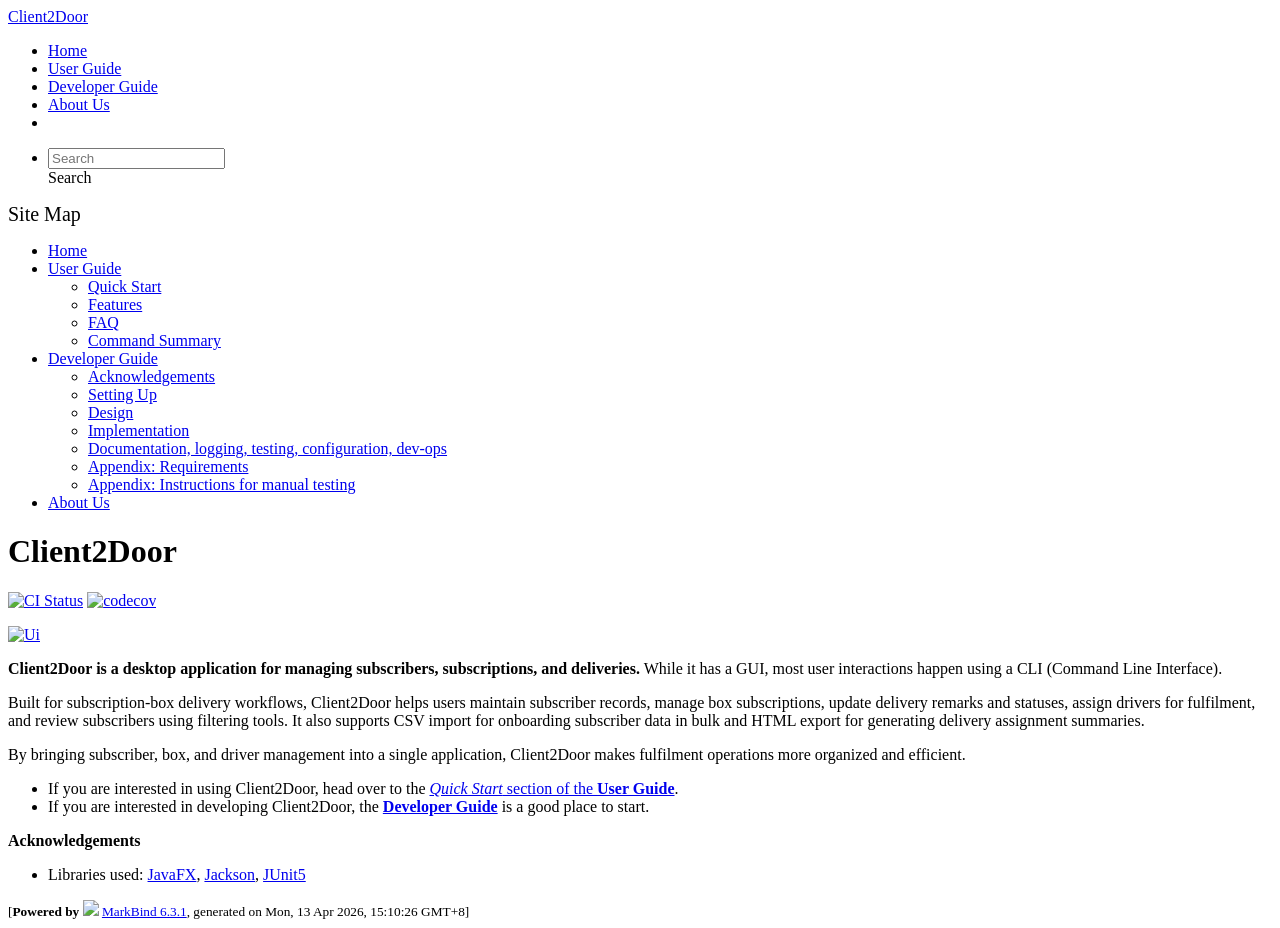
==== index.html @ 582c95d2 "deploy: 810fdbcc777ec670d026470326804c345795d5e5" ====
<!DOCTYPE html>
<html>
<head>
    <meta charset="utf-8">
    <meta http-equiv="X-UA-Compatible" content="IE=edge">
    <meta name="generator" content="MarkBind 6.3.1">
    <meta name="viewport" content="width=device-width, initial-scale=1"><title>Client2Door - AddressBook Level-3</title> <link rel="stylesheet" href="/tp/markbind/css/bootstrap.min.css"> <link rel="stylesheet" href="/tp/markbind/fontawesome/css/all.min.css"> <link rel="stylesheet" href="/tp/markbind/glyphicons/css/bootstrap-glyphicons.min.css"><link rel="stylesheet" href="/tp/markbind/css/codeblock-light.min.css"><link rel="stylesheet" href="/tp/markbind/css/markbind.min.css"><link rel="stylesheet" href="/tp/plugins/markbind-plugin-anchors/markbind-plugin-anchors.css"><link rel="stylesheet" href="/tp/plugins/markbind-plugin-tree/markbind-plugin-tree.css">
    
  <link rel="stylesheet" href="/tp/stylesheets/main.css">
<link rel="icon" href="/tp/images/SeEduLogo.png"></head>
<script>
  const baseUrl = '/tp'
</script>
<body  data-code-theme="light">
<div id="app"><!--[--><header sticky><div data-v-26aac3dc><nav class="navbar navbar-expand-md d-print-none navbar-dark bg-dark" data-v-26aac3dc><div class="container-fluid" data-v-26aac3dc><div class="navbar-left" data-v-26aac3dc><!--[--><a href="/tp/index.html" title="Home" class="navbar-brand">Client2Door</a><!--]--></div><div class="navbar-default" data-v-26aac3dc><ul class="navbar-nav me-auto mt-2 mt-lg-0" data-v-26aac3dc><!--[--> <li><a href="/tp/index.html" class="nav-link">Home</a></li> <li><a href="/tp/UserGuide.html" class="nav-link">User Guide</a></li> <li><a href="/tp/DeveloperGuide.html" class="nav-link">Developer Guide</a></li> <li><a href="/tp/AboutUs.html" class="nav-link">About Us</a></li> <li><a href="https://github.com/se-edu/addressbook-level3" target="_blank" class="nav-link"><span><span aria-hidden="true" class="fab fa-github"></span></span></a></li> <!--]--></ul></div><ul class="navbar-nav navbar-right" data-v-26aac3dc><!--[--><li><form class="navbar-form"><div style="position:relative;" class="dropdown" data-v-00e26d0a><!--[--><input value="" data-bs-toggle="dropdown" type="text" class="form-control" placeholder="Search" autocomplete="off" data-v-00e26d0a><div class="form-control placeholder-div-hidden" data-v-00e26d0a>Search</div><!--]--><ul class="dropdown-menu search-dropdown-menu dropdown-menu-hidden dropdown-menu-end" data-v-00e26d0a><!--[--><!--]--></ul></div></form></li><!--]--></ul></div></nav><div style="display:none;" class="lower-navbar-container" data-v-26aac3dc><!--[--><!----><!----><!--]--></div></div></header> <div id="flex-body"><nav id="site-nav" data-v-6b1b63d2><!--[--><div class="site-nav-top"><div class="fw-bold mb-2" style="font-size:1.25rem;">Site Map</div></div> <div class="nav-component slim-scroll"><div class="site-nav-root"><!--[--><ul class="site-nav-list site-nav-list-root" data-v-6b1b63d2><!--[--><li><div class="site-nav-default-list-item site-nav-list-item-0" onclick="handleSiteNavClick(this)"><a href="/tp/index.html">Home</a></div></li> <li><div class="site-nav-default-list-item site-nav-list-item-0" onclick="handleSiteNavClick(this)"><a href="/tp/UserGuide.html">User Guide</a> <div class="site-nav-dropdown-btn-container"><i class="site-nav-dropdown-btn-icon site-nav-rotate-icon" onclick="handleSiteNavClick(this.parentNode.parentNode, false); event.stopPropagation();"><span class="glyphicon glyphicon-menu-down" aria-hidden="true"></span></i></div></div><ul class="site-nav-dropdown-container site-nav-dropdown-container-open site-nav-list"><li><div class="site-nav-default-list-item site-nav-list-item-1" onclick="handleSiteNavClick(this)"><a href="/tp/UserGuide.html#quick-start">Quick Start</a></div></li> <li><div class="site-nav-default-list-item site-nav-list-item-1" onclick="handleSiteNavClick(this)"><a href="/tp/UserGuide.html#features">Features</a></div></li> <li><div class="site-nav-default-list-item site-nav-list-item-1" onclick="handleSiteNavClick(this)"><a href="/tp/UserGuide.html#faq">FAQ</a></div></li> <li><div class="site-nav-default-list-item site-nav-list-item-1" onclick="handleSiteNavClick(this)"><a href="/tp/UserGuide.html#faq">Command Summary</a></div></li></ul></li> <li><div class="site-nav-default-list-item site-nav-list-item-0" onclick="handleSiteNavClick(this)"><a href="/tp/DeveloperGuide.html">Developer Guide</a> <div class="site-nav-dropdown-btn-container"><i class="site-nav-dropdown-btn-icon site-nav-rotate-icon" onclick="handleSiteNavClick(this.parentNode.parentNode, false); event.stopPropagation();"><span class="glyphicon glyphicon-menu-down" aria-hidden="true"></span></i></div></div><ul class="site-nav-dropdown-container site-nav-dropdown-container-open site-nav-list"><li><div class="site-nav-default-list-item site-nav-list-item-1" onclick="handleSiteNavClick(this)"><a href="/tp/DeveloperGuide.html#acknowledgements">Acknowledgements</a></div></li> <li><div class="site-nav-default-list-item site-nav-list-item-1" onclick="handleSiteNavClick(this)"><a href="/tp/DeveloperGuide.html#setting-up-getting-started">Setting Up</a></div></li> <li><div class="site-nav-default-list-item site-nav-list-item-1" onclick="handleSiteNavClick(this)"><a href="/tp/DeveloperGuide.html#design">Design</a></div></li> <li><div class="site-nav-default-list-item site-nav-list-item-1" onclick="handleSiteNavClick(this)"><a href="/tp/DeveloperGuide.html#implementation">Implementation</a></div></li> <li><div class="site-nav-default-list-item site-nav-list-item-1" onclick="handleSiteNavClick(this)"><a href="/tp/DeveloperGuide.html#documentation-logging-testing-configuration-dev-ops">Documentation, logging, testing, configuration, dev-ops</a></div></li> <li><div class="site-nav-default-list-item site-nav-list-item-1" onclick="handleSiteNavClick(this)"><a href="/tp/DeveloperGuide.html#appendix-requirements">Appendix: Requirements</a></div></li> <li><div class="site-nav-default-list-item site-nav-list-item-1" onclick="handleSiteNavClick(this)"><a href="/tp/DeveloperGuide.html#appendix-instructions-for-manual-testing">Appendix: Instructions for manual testing</a></div></li></ul></li> <li><div class="site-nav-default-list-item site-nav-list-item-0" onclick="handleSiteNavClick(this)"><a href="/tp/AboutUs.html">About Us</a></div></li><!--]--><!--v-if--></ul><!--]--></div></div><!--]--><!--v-if--></nav> <div id="content-wrapper"><h1 id="client2door">Client2Door<a class="fa fa-anchor" href="#client2door" onclick="event.stopPropagation()"></a></h1> <p><a href="https://github.com/se-edu/addressbook-level3/actions"><img src="https://github.com/se-edu/addressbook-level3/workflows/Java%20CI/badge.svg" alt="CI Status" class="img-fluid"></a> <a href="https://codecov.io/gh/se-edu/addressbook-level3"><img src="https://codecov.io/gh/se-edu/addressbook-level3/branch/master/graph/badge.svg" alt="codecov" class="img-fluid"></a></p> <p><a href="/tp/images/Ui.png" target="_self"><img src="/tp/images/Ui.png" alt="Ui" class="img-fluid"></a></p> <p><strong>Client2Door is a desktop application for managing subscribers, subscriptions, and deliveries.</strong> While it has a GUI, most user interactions happen using a CLI (Command Line Interface).</p> <p>Built for subscription-box delivery workflows, Client2Door helps users maintain subscriber records, manage box subscriptions, update delivery remarks and statuses, assign drivers for fulfilment, and review subscribers using filtering tools. It also supports CSV import for onboarding subscriber data in bulk and HTML export for generating delivery assignment summaries.</p> <p>By bringing subscriber, box, and driver management into a single application, Client2Door makes fulfilment operations more organized and efficient.</p> <ul><li>If you are interested in using Client2Door, head over to the <a href="/tp/UserGuide.html#quick-start"><em>Quick Start</em> section of the <strong>User Guide</strong></a>.</li> <li>If you are interested in developing Client2Door, the <a href="/tp/DeveloperGuide.html"><strong>Developer Guide</strong></a> is a good place to start.</li></ul> <p><strong>Acknowledgements</strong></p> <ul><li>Libraries used: <a href="https://openjfx.io/">JavaFX</a>, <a href="https://github.com/FasterXML/jackson">Jackson</a>, <a href="https://github.com/junit-team/junit5">JUnit5</a></li></ul></div> <nav id="page-nav" data-v-6b1b63d2><!--[--><div class="nav-component slim-scroll"></div><!--]--><!--v-if--></nav> <div class="scroll-top-button fa-lg d-print-none" style="display:none;bottom:2%;right:2%;position:fixed;" aria-hidden="true"><!--[--><i class="fas fa-arrow-circle-up"></i><!--]--></div></div> <footer><div class="text-center"><small>[<span><strong>Powered by</strong></span> <img src="https://markbind.org/favicon.ico" width="30"> <a href="https://markbind.org/">MarkBind 6.3.1</a>, generated on Mon, 13 Apr 2026, 15:10:26 GMT+8]</small></div></footer><!--]--></div>
</body><script src="/tp/markbind/js/bootstrap-utility.min.js"></script>
<script src="/tp/markbind/js/polyfill.min.js"></script>
<script src="/tp/markbind/js/vue.global.prod.min.js"></script>
<script src="/tp/markbind/js/markbind.min.js"></script>
<script src="index.page-vue-render.js"></script>
<script>
  MarkBind.setupWithSearch()
</script>
</html>
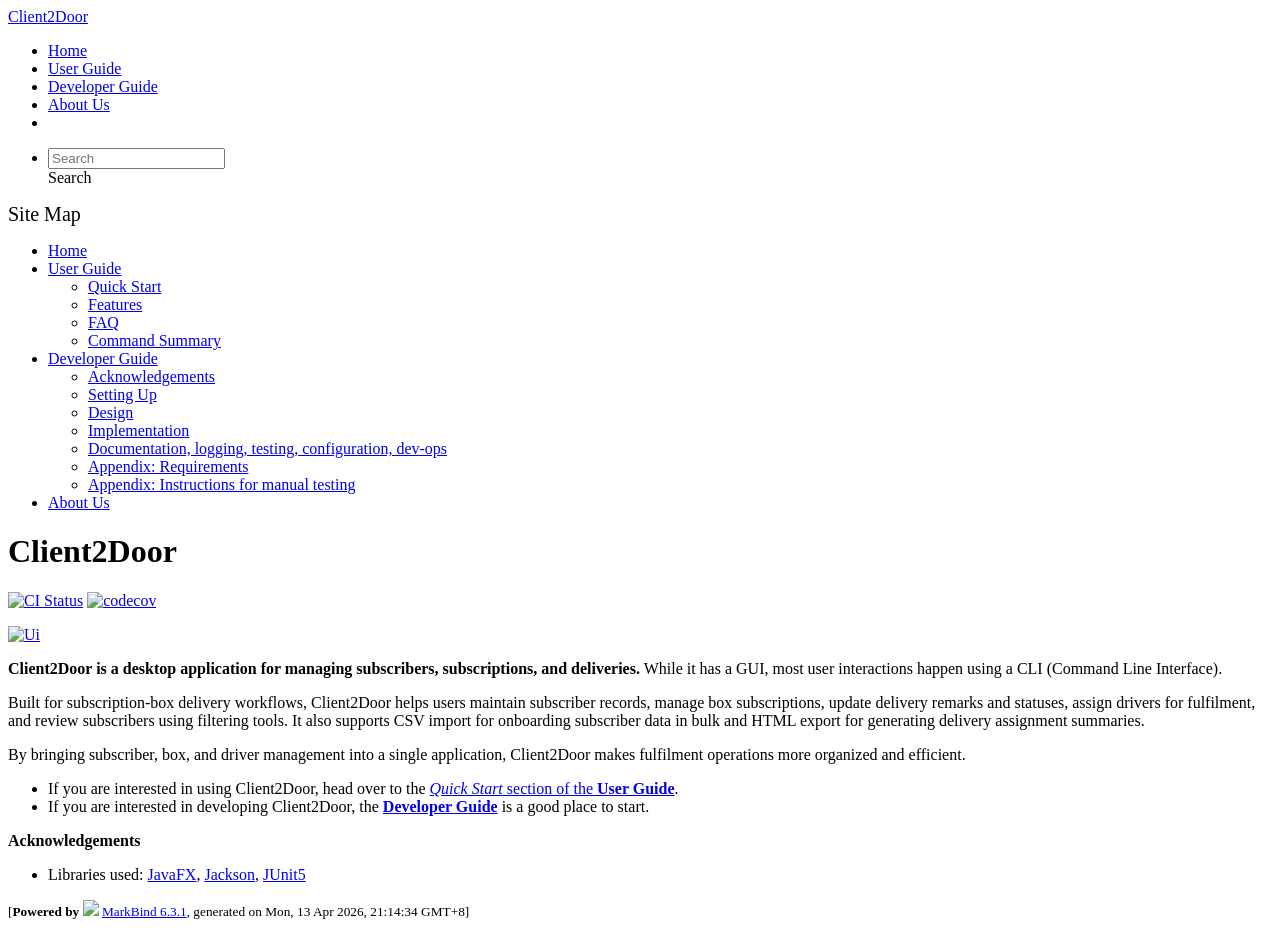
==== commit 8c5e6771: "deploy: 6a97f0bcaf64fbfe7a187384baaa2f160c6c406f" ====
--- a/index.html
+++ b/index.html
@@ -12,7 +12,7 @@
   const baseUrl = '/tp'
 </script>
 <body  data-code-theme="light">
-<div id="app"><!--[--><header sticky><div data-v-26aac3dc><nav class="navbar navbar-expand-md d-print-none navbar-dark bg-dark" data-v-26aac3dc><div class="container-fluid" data-v-26aac3dc><div class="navbar-left" data-v-26aac3dc><!--[--><a href="/tp/index.html" title="Home" class="navbar-brand">Client2Door</a><!--]--></div><div class="navbar-default" data-v-26aac3dc><ul class="navbar-nav me-auto mt-2 mt-lg-0" data-v-26aac3dc><!--[--> <li><a href="/tp/index.html" class="nav-link">Home</a></li> <li><a href="/tp/UserGuide.html" class="nav-link">User Guide</a></li> <li><a href="/tp/DeveloperGuide.html" class="nav-link">Developer Guide</a></li> <li><a href="/tp/AboutUs.html" class="nav-link">About Us</a></li> <li><a href="https://github.com/se-edu/addressbook-level3" target="_blank" class="nav-link"><span><span aria-hidden="true" class="fab fa-github"></span></span></a></li> <!--]--></ul></div><ul class="navbar-nav navbar-right" data-v-26aac3dc><!--[--><li><form class="navbar-form"><div style="position:relative;" class="dropdown" data-v-00e26d0a><!--[--><input value="" data-bs-toggle="dropdown" type="text" class="form-control" placeholder="Search" autocomplete="off" data-v-00e26d0a><div class="form-control placeholder-div-hidden" data-v-00e26d0a>Search</div><!--]--><ul class="dropdown-menu search-dropdown-menu dropdown-menu-hidden dropdown-menu-end" data-v-00e26d0a><!--[--><!--]--></ul></div></form></li><!--]--></ul></div></nav><div style="display:none;" class="lower-navbar-container" data-v-26aac3dc><!--[--><!----><!----><!--]--></div></div></header> <div id="flex-body"><nav id="site-nav" data-v-6b1b63d2><!--[--><div class="site-nav-top"><div class="fw-bold mb-2" style="font-size:1.25rem;">Site Map</div></div> <div class="nav-component slim-scroll"><div class="site-nav-root"><!--[--><ul class="site-nav-list site-nav-list-root" data-v-6b1b63d2><!--[--><li><div class="site-nav-default-list-item site-nav-list-item-0" onclick="handleSiteNavClick(this)"><a href="/tp/index.html">Home</a></div></li> <li><div class="site-nav-default-list-item site-nav-list-item-0" onclick="handleSiteNavClick(this)"><a href="/tp/UserGuide.html">User Guide</a> <div class="site-nav-dropdown-btn-container"><i class="site-nav-dropdown-btn-icon site-nav-rotate-icon" onclick="handleSiteNavClick(this.parentNode.parentNode, false); event.stopPropagation();"><span class="glyphicon glyphicon-menu-down" aria-hidden="true"></span></i></div></div><ul class="site-nav-dropdown-container site-nav-dropdown-container-open site-nav-list"><li><div class="site-nav-default-list-item site-nav-list-item-1" onclick="handleSiteNavClick(this)"><a href="/tp/UserGuide.html#quick-start">Quick Start</a></div></li> <li><div class="site-nav-default-list-item site-nav-list-item-1" onclick="handleSiteNavClick(this)"><a href="/tp/UserGuide.html#features">Features</a></div></li> <li><div class="site-nav-default-list-item site-nav-list-item-1" onclick="handleSiteNavClick(this)"><a href="/tp/UserGuide.html#faq">FAQ</a></div></li> <li><div class="site-nav-default-list-item site-nav-list-item-1" onclick="handleSiteNavClick(this)"><a href="/tp/UserGuide.html#faq">Command Summary</a></div></li></ul></li> <li><div class="site-nav-default-list-item site-nav-list-item-0" onclick="handleSiteNavClick(this)"><a href="/tp/DeveloperGuide.html">Developer Guide</a> <div class="site-nav-dropdown-btn-container"><i class="site-nav-dropdown-btn-icon site-nav-rotate-icon" onclick="handleSiteNavClick(this.parentNode.parentNode, false); event.stopPropagation();"><span class="glyphicon glyphicon-menu-down" aria-hidden="true"></span></i></div></div><ul class="site-nav-dropdown-container site-nav-dropdown-container-open site-nav-list"><li><div class="site-nav-default-list-item site-nav-list-item-1" onclick="handleSiteNavClick(this)"><a href="/tp/DeveloperGuide.html#acknowledgements">Acknowledgements</a></div></li> <li><div class="site-nav-default-list-item site-nav-list-item-1" onclick="handleSiteNavClick(this)"><a href="/tp/DeveloperGuide.html#setting-up-getting-started">Setting Up</a></div></li> <li><div class="site-nav-default-list-item site-nav-list-item-1" onclick="handleSiteNavClick(this)"><a href="/tp/DeveloperGuide.html#design">Design</a></div></li> <li><div class="site-nav-default-list-item site-nav-list-item-1" onclick="handleSiteNavClick(this)"><a href="/tp/DeveloperGuide.html#implementation">Implementation</a></div></li> <li><div class="site-nav-default-list-item site-nav-list-item-1" onclick="handleSiteNavClick(this)"><a href="/tp/DeveloperGuide.html#documentation-logging-testing-configuration-dev-ops">Documentation, logging, testing, configuration, dev-ops</a></div></li> <li><div class="site-nav-default-list-item site-nav-list-item-1" onclick="handleSiteNavClick(this)"><a href="/tp/DeveloperGuide.html#appendix-requirements">Appendix: Requirements</a></div></li> <li><div class="site-nav-default-list-item site-nav-list-item-1" onclick="handleSiteNavClick(this)"><a href="/tp/DeveloperGuide.html#appendix-instructions-for-manual-testing">Appendix: Instructions for manual testing</a></div></li></ul></li> <li><div class="site-nav-default-list-item site-nav-list-item-0" onclick="handleSiteNavClick(this)"><a href="/tp/AboutUs.html">About Us</a></div></li><!--]--><!--v-if--></ul><!--]--></div></div><!--]--><!--v-if--></nav> <div id="content-wrapper"><h1 id="client2door">Client2Door<a class="fa fa-anchor" href="#client2door" onclick="event.stopPropagation()"></a></h1> <p><a href="https://github.com/se-edu/addressbook-level3/actions"><img src="https://github.com/se-edu/addressbook-level3/workflows/Java%20CI/badge.svg" alt="CI Status" class="img-fluid"></a> <a href="https://codecov.io/gh/se-edu/addressbook-level3"><img src="https://codecov.io/gh/se-edu/addressbook-level3/branch/master/graph/badge.svg" alt="codecov" class="img-fluid"></a></p> <p><a href="/tp/images/Ui.png" target="_self"><img src="/tp/images/Ui.png" alt="Ui" class="img-fluid"></a></p> <p><strong>Client2Door is a desktop application for managing subscribers, subscriptions, and deliveries.</strong> While it has a GUI, most user interactions happen using a CLI (Command Line Interface).</p> <p>Built for subscription-box delivery workflows, Client2Door helps users maintain subscriber records, manage box subscriptions, update delivery remarks and statuses, assign drivers for fulfilment, and review subscribers using filtering tools. It also supports CSV import for onboarding subscriber data in bulk and HTML export for generating delivery assignment summaries.</p> <p>By bringing subscriber, box, and driver management into a single application, Client2Door makes fulfilment operations more organized and efficient.</p> <ul><li>If you are interested in using Client2Door, head over to the <a href="/tp/UserGuide.html#quick-start"><em>Quick Start</em> section of the <strong>User Guide</strong></a>.</li> <li>If you are interested in developing Client2Door, the <a href="/tp/DeveloperGuide.html"><strong>Developer Guide</strong></a> is a good place to start.</li></ul> <p><strong>Acknowledgements</strong></p> <ul><li>Libraries used: <a href="https://openjfx.io/">JavaFX</a>, <a href="https://github.com/FasterXML/jackson">Jackson</a>, <a href="https://github.com/junit-team/junit5">JUnit5</a></li></ul></div> <nav id="page-nav" data-v-6b1b63d2><!--[--><div class="nav-component slim-scroll"></div><!--]--><!--v-if--></nav> <div class="scroll-top-button fa-lg d-print-none" style="display:none;bottom:2%;right:2%;position:fixed;" aria-hidden="true"><!--[--><i class="fas fa-arrow-circle-up"></i><!--]--></div></div> <footer><div class="text-center"><small>[<span><strong>Powered by</strong></span> <img src="https://markbind.org/favicon.ico" width="30"> <a href="https://markbind.org/">MarkBind 6.3.1</a>, generated on Mon, 13 Apr 2026, 15:10:26 GMT+8]</small></div></footer><!--]--></div>
+<div id="app"><!--[--><header sticky><div data-v-26aac3dc><nav class="navbar navbar-expand-md d-print-none navbar-dark bg-dark" data-v-26aac3dc><div class="container-fluid" data-v-26aac3dc><div class="navbar-left" data-v-26aac3dc><!--[--><a href="/tp/index.html" title="Home" class="navbar-brand">Client2Door</a><!--]--></div><div class="navbar-default" data-v-26aac3dc><ul class="navbar-nav me-auto mt-2 mt-lg-0" data-v-26aac3dc><!--[--> <li><a href="/tp/index.html" class="nav-link">Home</a></li> <li><a href="/tp/UserGuide.html" class="nav-link">User Guide</a></li> <li><a href="/tp/DeveloperGuide.html" class="nav-link">Developer Guide</a></li> <li><a href="/tp/AboutUs.html" class="nav-link">About Us</a></li> <li><a href="https://github.com/se-edu/addressbook-level3" target="_blank" class="nav-link"><span><span aria-hidden="true" class="fab fa-github"></span></span></a></li> <!--]--></ul></div><ul class="navbar-nav navbar-right" data-v-26aac3dc><!--[--><li><form class="navbar-form"><div style="position:relative;" class="dropdown" data-v-00e26d0a><!--[--><input value="" data-bs-toggle="dropdown" type="text" class="form-control" placeholder="Search" autocomplete="off" data-v-00e26d0a><div class="form-control placeholder-div-hidden" data-v-00e26d0a>Search</div><!--]--><ul class="dropdown-menu search-dropdown-menu dropdown-menu-hidden dropdown-menu-end" data-v-00e26d0a><!--[--><!--]--></ul></div></form></li><!--]--></ul></div></nav><div style="display:none;" class="lower-navbar-container" data-v-26aac3dc><!--[--><!----><!----><!--]--></div></div></header> <div id="flex-body"><nav id="site-nav" data-v-6b1b63d2><!--[--><div class="site-nav-top"><div class="fw-bold mb-2" style="font-size:1.25rem;">Site Map</div></div> <div class="nav-component slim-scroll"><div class="site-nav-root"><!--[--><ul class="site-nav-list site-nav-list-root" data-v-6b1b63d2><!--[--><li><div class="site-nav-default-list-item site-nav-list-item-0" onclick="handleSiteNavClick(this)"><a href="/tp/index.html">Home</a></div></li> <li><div class="site-nav-default-list-item site-nav-list-item-0" onclick="handleSiteNavClick(this)"><a href="/tp/UserGuide.html">User Guide</a> <div class="site-nav-dropdown-btn-container"><i class="site-nav-dropdown-btn-icon site-nav-rotate-icon" onclick="handleSiteNavClick(this.parentNode.parentNode, false); event.stopPropagation();"><span class="glyphicon glyphicon-menu-down" aria-hidden="true"></span></i></div></div><ul class="site-nav-dropdown-container site-nav-dropdown-container-open site-nav-list"><li><div class="site-nav-default-list-item site-nav-list-item-1" onclick="handleSiteNavClick(this)"><a href="/tp/UserGuide.html#quick-start">Quick Start</a></div></li> <li><div class="site-nav-default-list-item site-nav-list-item-1" onclick="handleSiteNavClick(this)"><a href="/tp/UserGuide.html#features">Features</a></div></li> <li><div class="site-nav-default-list-item site-nav-list-item-1" onclick="handleSiteNavClick(this)"><a href="/tp/UserGuide.html#faq">FAQ</a></div></li> <li><div class="site-nav-default-list-item site-nav-list-item-1" onclick="handleSiteNavClick(this)"><a href="/tp/UserGuide.html#faq">Command Summary</a></div></li></ul></li> <li><div class="site-nav-default-list-item site-nav-list-item-0" onclick="handleSiteNavClick(this)"><a href="/tp/DeveloperGuide.html">Developer Guide</a> <div class="site-nav-dropdown-btn-container"><i class="site-nav-dropdown-btn-icon site-nav-rotate-icon" onclick="handleSiteNavClick(this.parentNode.parentNode, false); event.stopPropagation();"><span class="glyphicon glyphicon-menu-down" aria-hidden="true"></span></i></div></div><ul class="site-nav-dropdown-container site-nav-dropdown-container-open site-nav-list"><li><div class="site-nav-default-list-item site-nav-list-item-1" onclick="handleSiteNavClick(this)"><a href="/tp/DeveloperGuide.html#acknowledgements">Acknowledgements</a></div></li> <li><div class="site-nav-default-list-item site-nav-list-item-1" onclick="handleSiteNavClick(this)"><a href="/tp/DeveloperGuide.html#setting-up-getting-started">Setting Up</a></div></li> <li><div class="site-nav-default-list-item site-nav-list-item-1" onclick="handleSiteNavClick(this)"><a href="/tp/DeveloperGuide.html#design">Design</a></div></li> <li><div class="site-nav-default-list-item site-nav-list-item-1" onclick="handleSiteNavClick(this)"><a href="/tp/DeveloperGuide.html#implementation">Implementation</a></div></li> <li><div class="site-nav-default-list-item site-nav-list-item-1" onclick="handleSiteNavClick(this)"><a href="/tp/DeveloperGuide.html#documentation-logging-testing-configuration-dev-ops">Documentation, logging, testing, configuration, dev-ops</a></div></li> <li><div class="site-nav-default-list-item site-nav-list-item-1" onclick="handleSiteNavClick(this)"><a href="/tp/DeveloperGuide.html#appendix-requirements">Appendix: Requirements</a></div></li> <li><div class="site-nav-default-list-item site-nav-list-item-1" onclick="handleSiteNavClick(this)"><a href="/tp/DeveloperGuide.html#appendix-instructions-for-manual-testing">Appendix: Instructions for manual testing</a></div></li></ul></li> <li><div class="site-nav-default-list-item site-nav-list-item-0" onclick="handleSiteNavClick(this)"><a href="/tp/AboutUs.html">About Us</a></div></li><!--]--><!--v-if--></ul><!--]--></div></div><!--]--><!--v-if--></nav> <div id="content-wrapper"><h1 id="client2door">Client2Door<a class="fa fa-anchor" href="#client2door" onclick="event.stopPropagation()"></a></h1> <p><a href="https://github.com/se-edu/addressbook-level3/actions"><img src="https://github.com/se-edu/addressbook-level3/workflows/Java%20CI/badge.svg" alt="CI Status" class="img-fluid"></a> <a href="https://codecov.io/gh/se-edu/addressbook-level3"><img src="https://codecov.io/gh/se-edu/addressbook-level3/branch/master/graph/badge.svg" alt="codecov" class="img-fluid"></a></p> <p><a href="/tp/images/Ui.png" target="_self"><img src="/tp/images/Ui.png" alt="Ui" class="img-fluid"></a></p> <p><strong>Client2Door is a desktop application for managing subscribers, subscriptions, and deliveries.</strong> While it has a GUI, most user interactions happen using a CLI (Command Line Interface).</p> <p>Built for subscription-box delivery workflows, Client2Door helps users maintain subscriber records, manage box subscriptions, update delivery remarks and statuses, assign drivers for fulfilment, and review subscribers using filtering tools. It also supports CSV import for onboarding subscriber data in bulk and HTML export for generating delivery assignment summaries.</p> <p>By bringing subscriber, box, and driver management into a single application, Client2Door makes fulfilment operations more organized and efficient.</p> <ul><li>If you are interested in using Client2Door, head over to the <a href="/tp/UserGuide.html#quick-start"><em>Quick Start</em> section of the <strong>User Guide</strong></a>.</li> <li>If you are interested in developing Client2Door, the <a href="/tp/DeveloperGuide.html"><strong>Developer Guide</strong></a> is a good place to start.</li></ul> <p><strong>Acknowledgements</strong></p> <ul><li>Libraries used: <a href="https://openjfx.io/">JavaFX</a>, <a href="https://github.com/FasterXML/jackson">Jackson</a>, <a href="https://github.com/junit-team/junit5">JUnit5</a></li></ul></div> <nav id="page-nav" data-v-6b1b63d2><!--[--><div class="nav-component slim-scroll"></div><!--]--><!--v-if--></nav> <div class="scroll-top-button fa-lg d-print-none" style="display:none;bottom:2%;right:2%;position:fixed;" aria-hidden="true"><!--[--><i class="fas fa-arrow-circle-up"></i><!--]--></div></div> <footer><div class="text-center"><small>[<span><strong>Powered by</strong></span> <img src="https://markbind.org/favicon.ico" width="30"> <a href="https://markbind.org/">MarkBind 6.3.1</a>, generated on Mon, 13 Apr 2026, 21:14:34 GMT+8]</small></div></footer><!--]--></div>
 </body><script src="/tp/markbind/js/bootstrap-utility.min.js"></script>
 <script src="/tp/markbind/js/polyfill.min.js"></script>
 <script src="/tp/markbind/js/vue.global.prod.min.js"></script>
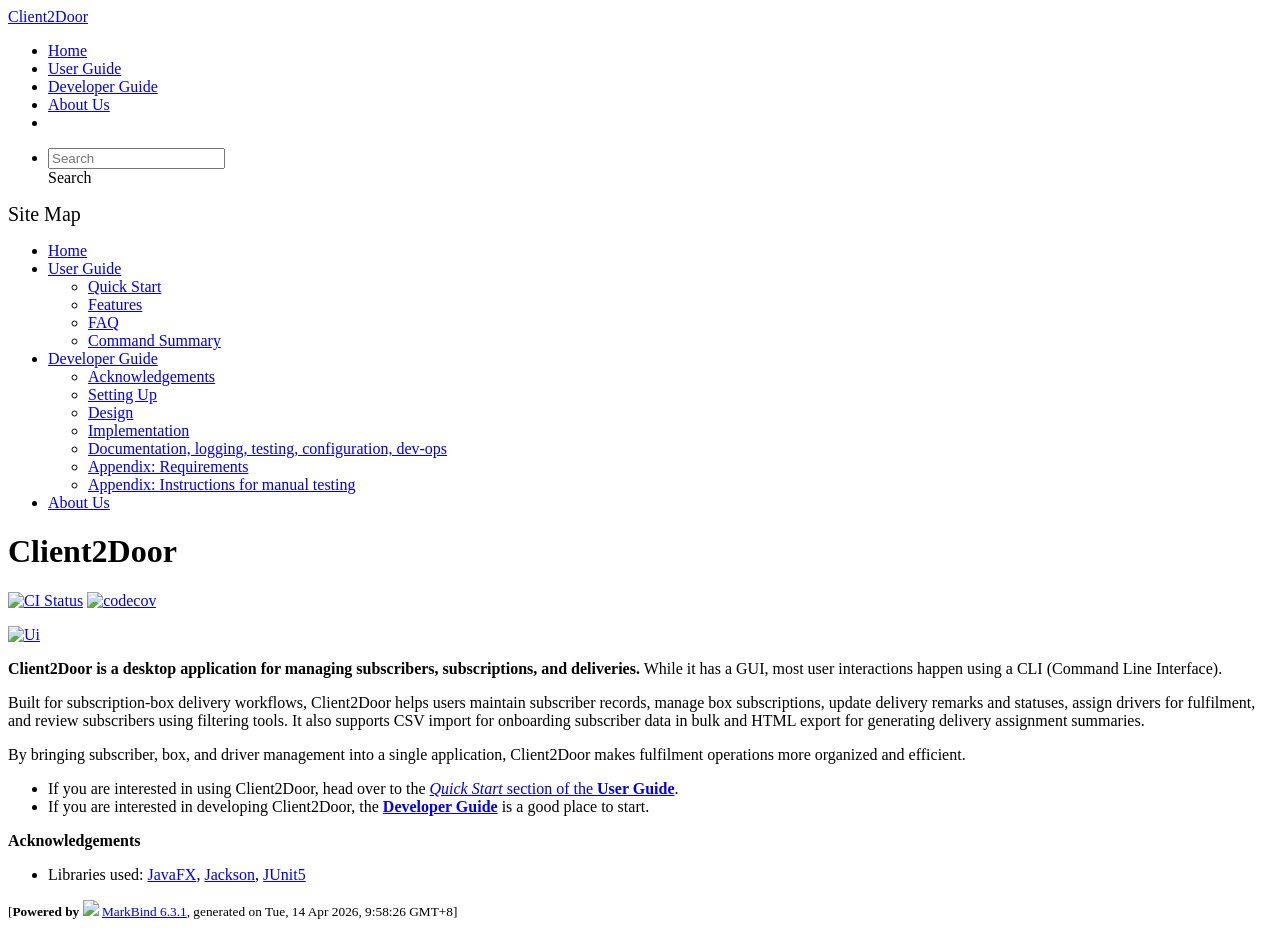
==== commit ae771ced: "deploy: 20465f805556440070f1064d2f11be44f37eea52" ====
--- a/index.html
+++ b/index.html
@@ -12,7 +12,7 @@
   const baseUrl = '/tp'
 </script>
 <body  data-code-theme="light">
-<div id="app"><!--[--><header sticky><div data-v-26aac3dc><nav class="navbar navbar-expand-md d-print-none navbar-dark bg-dark" data-v-26aac3dc><div class="container-fluid" data-v-26aac3dc><div class="navbar-left" data-v-26aac3dc><!--[--><a href="/tp/index.html" title="Home" class="navbar-brand">Client2Door</a><!--]--></div><div class="navbar-default" data-v-26aac3dc><ul class="navbar-nav me-auto mt-2 mt-lg-0" data-v-26aac3dc><!--[--> <li><a href="/tp/index.html" class="nav-link">Home</a></li> <li><a href="/tp/UserGuide.html" class="nav-link">User Guide</a></li> <li><a href="/tp/DeveloperGuide.html" class="nav-link">Developer Guide</a></li> <li><a href="/tp/AboutUs.html" class="nav-link">About Us</a></li> <li><a href="https://github.com/se-edu/addressbook-level3" target="_blank" class="nav-link"><span><span aria-hidden="true" class="fab fa-github"></span></span></a></li> <!--]--></ul></div><ul class="navbar-nav navbar-right" data-v-26aac3dc><!--[--><li><form class="navbar-form"><div style="position:relative;" class="dropdown" data-v-00e26d0a><!--[--><input value="" data-bs-toggle="dropdown" type="text" class="form-control" placeholder="Search" autocomplete="off" data-v-00e26d0a><div class="form-control placeholder-div-hidden" data-v-00e26d0a>Search</div><!--]--><ul class="dropdown-menu search-dropdown-menu dropdown-menu-hidden dropdown-menu-end" data-v-00e26d0a><!--[--><!--]--></ul></div></form></li><!--]--></ul></div></nav><div style="display:none;" class="lower-navbar-container" data-v-26aac3dc><!--[--><!----><!----><!--]--></div></div></header> <div id="flex-body"><nav id="site-nav" data-v-6b1b63d2><!--[--><div class="site-nav-top"><div class="fw-bold mb-2" style="font-size:1.25rem;">Site Map</div></div> <div class="nav-component slim-scroll"><div class="site-nav-root"><!--[--><ul class="site-nav-list site-nav-list-root" data-v-6b1b63d2><!--[--><li><div class="site-nav-default-list-item site-nav-list-item-0" onclick="handleSiteNavClick(this)"><a href="/tp/index.html">Home</a></div></li> <li><div class="site-nav-default-list-item site-nav-list-item-0" onclick="handleSiteNavClick(this)"><a href="/tp/UserGuide.html">User Guide</a> <div class="site-nav-dropdown-btn-container"><i class="site-nav-dropdown-btn-icon site-nav-rotate-icon" onclick="handleSiteNavClick(this.parentNode.parentNode, false); event.stopPropagation();"><span class="glyphicon glyphicon-menu-down" aria-hidden="true"></span></i></div></div><ul class="site-nav-dropdown-container site-nav-dropdown-container-open site-nav-list"><li><div class="site-nav-default-list-item site-nav-list-item-1" onclick="handleSiteNavClick(this)"><a href="/tp/UserGuide.html#quick-start">Quick Start</a></div></li> <li><div class="site-nav-default-list-item site-nav-list-item-1" onclick="handleSiteNavClick(this)"><a href="/tp/UserGuide.html#features">Features</a></div></li> <li><div class="site-nav-default-list-item site-nav-list-item-1" onclick="handleSiteNavClick(this)"><a href="/tp/UserGuide.html#faq">FAQ</a></div></li> <li><div class="site-nav-default-list-item site-nav-list-item-1" onclick="handleSiteNavClick(this)"><a href="/tp/UserGuide.html#faq">Command Summary</a></div></li></ul></li> <li><div class="site-nav-default-list-item site-nav-list-item-0" onclick="handleSiteNavClick(this)"><a href="/tp/DeveloperGuide.html">Developer Guide</a> <div class="site-nav-dropdown-btn-container"><i class="site-nav-dropdown-btn-icon site-nav-rotate-icon" onclick="handleSiteNavClick(this.parentNode.parentNode, false); event.stopPropagation();"><span class="glyphicon glyphicon-menu-down" aria-hidden="true"></span></i></div></div><ul class="site-nav-dropdown-container site-nav-dropdown-container-open site-nav-list"><li><div class="site-nav-default-list-item site-nav-list-item-1" onclick="handleSiteNavClick(this)"><a href="/tp/DeveloperGuide.html#acknowledgements">Acknowledgements</a></div></li> <li><div class="site-nav-default-list-item site-nav-list-item-1" onclick="handleSiteNavClick(this)"><a href="/tp/DeveloperGuide.html#setting-up-getting-started">Setting Up</a></div></li> <li><div class="site-nav-default-list-item site-nav-list-item-1" onclick="handleSiteNavClick(this)"><a href="/tp/DeveloperGuide.html#design">Design</a></div></li> <li><div class="site-nav-default-list-item site-nav-list-item-1" onclick="handleSiteNavClick(this)"><a href="/tp/DeveloperGuide.html#implementation">Implementation</a></div></li> <li><div class="site-nav-default-list-item site-nav-list-item-1" onclick="handleSiteNavClick(this)"><a href="/tp/DeveloperGuide.html#documentation-logging-testing-configuration-dev-ops">Documentation, logging, testing, configuration, dev-ops</a></div></li> <li><div class="site-nav-default-list-item site-nav-list-item-1" onclick="handleSiteNavClick(this)"><a href="/tp/DeveloperGuide.html#appendix-requirements">Appendix: Requirements</a></div></li> <li><div class="site-nav-default-list-item site-nav-list-item-1" onclick="handleSiteNavClick(this)"><a href="/tp/DeveloperGuide.html#appendix-instructions-for-manual-testing">Appendix: Instructions for manual testing</a></div></li></ul></li> <li><div class="site-nav-default-list-item site-nav-list-item-0" onclick="handleSiteNavClick(this)"><a href="/tp/AboutUs.html">About Us</a></div></li><!--]--><!--v-if--></ul><!--]--></div></div><!--]--><!--v-if--></nav> <div id="content-wrapper"><h1 id="client2door">Client2Door<a class="fa fa-anchor" href="#client2door" onclick="event.stopPropagation()"></a></h1> <p><a href="https://github.com/se-edu/addressbook-level3/actions"><img src="https://github.com/se-edu/addressbook-level3/workflows/Java%20CI/badge.svg" alt="CI Status" class="img-fluid"></a> <a href="https://codecov.io/gh/se-edu/addressbook-level3"><img src="https://codecov.io/gh/se-edu/addressbook-level3/branch/master/graph/badge.svg" alt="codecov" class="img-fluid"></a></p> <p><a href="/tp/images/Ui.png" target="_self"><img src="/tp/images/Ui.png" alt="Ui" class="img-fluid"></a></p> <p><strong>Client2Door is a desktop application for managing subscribers, subscriptions, and deliveries.</strong> While it has a GUI, most user interactions happen using a CLI (Command Line Interface).</p> <p>Built for subscription-box delivery workflows, Client2Door helps users maintain subscriber records, manage box subscriptions, update delivery remarks and statuses, assign drivers for fulfilment, and review subscribers using filtering tools. It also supports CSV import for onboarding subscriber data in bulk and HTML export for generating delivery assignment summaries.</p> <p>By bringing subscriber, box, and driver management into a single application, Client2Door makes fulfilment operations more organized and efficient.</p> <ul><li>If you are interested in using Client2Door, head over to the <a href="/tp/UserGuide.html#quick-start"><em>Quick Start</em> section of the <strong>User Guide</strong></a>.</li> <li>If you are interested in developing Client2Door, the <a href="/tp/DeveloperGuide.html"><strong>Developer Guide</strong></a> is a good place to start.</li></ul> <p><strong>Acknowledgements</strong></p> <ul><li>Libraries used: <a href="https://openjfx.io/">JavaFX</a>, <a href="https://github.com/FasterXML/jackson">Jackson</a>, <a href="https://github.com/junit-team/junit5">JUnit5</a></li></ul></div> <nav id="page-nav" data-v-6b1b63d2><!--[--><div class="nav-component slim-scroll"></div><!--]--><!--v-if--></nav> <div class="scroll-top-button fa-lg d-print-none" style="display:none;bottom:2%;right:2%;position:fixed;" aria-hidden="true"><!--[--><i class="fas fa-arrow-circle-up"></i><!--]--></div></div> <footer><div class="text-center"><small>[<span><strong>Powered by</strong></span> <img src="https://markbind.org/favicon.ico" width="30"> <a href="https://markbind.org/">MarkBind 6.3.1</a>, generated on Mon, 13 Apr 2026, 21:14:34 GMT+8]</small></div></footer><!--]--></div>
+<div id="app"><!--[--><header sticky><div data-v-26aac3dc><nav class="navbar navbar-expand-md d-print-none navbar-dark bg-dark" data-v-26aac3dc><div class="container-fluid" data-v-26aac3dc><div class="navbar-left" data-v-26aac3dc><!--[--><a href="/tp/index.html" title="Home" class="navbar-brand">Client2Door</a><!--]--></div><div class="navbar-default" data-v-26aac3dc><ul class="navbar-nav me-auto mt-2 mt-lg-0" data-v-26aac3dc><!--[--> <li><a href="/tp/index.html" class="nav-link">Home</a></li> <li><a href="/tp/UserGuide.html" class="nav-link">User Guide</a></li> <li><a href="/tp/DeveloperGuide.html" class="nav-link">Developer Guide</a></li> <li><a href="/tp/AboutUs.html" class="nav-link">About Us</a></li> <li><a href="https://github.com/se-edu/addressbook-level3" target="_blank" class="nav-link"><span><span aria-hidden="true" class="fab fa-github"></span></span></a></li> <!--]--></ul></div><ul class="navbar-nav navbar-right" data-v-26aac3dc><!--[--><li><form class="navbar-form"><div style="position:relative;" class="dropdown" data-v-00e26d0a><!--[--><input value="" data-bs-toggle="dropdown" type="text" class="form-control" placeholder="Search" autocomplete="off" data-v-00e26d0a><div class="form-control placeholder-div-hidden" data-v-00e26d0a>Search</div><!--]--><ul class="dropdown-menu search-dropdown-menu dropdown-menu-hidden dropdown-menu-end" data-v-00e26d0a><!--[--><!--]--></ul></div></form></li><!--]--></ul></div></nav><div style="display:none;" class="lower-navbar-container" data-v-26aac3dc><!--[--><!----><!----><!--]--></div></div></header> <div id="flex-body"><nav id="site-nav" data-v-6b1b63d2><!--[--><div class="site-nav-top"><div class="fw-bold mb-2" style="font-size:1.25rem;">Site Map</div></div> <div class="nav-component slim-scroll"><div class="site-nav-root"><!--[--><ul class="site-nav-list site-nav-list-root" data-v-6b1b63d2><!--[--><li><div class="site-nav-default-list-item site-nav-list-item-0" onclick="handleSiteNavClick(this)"><a href="/tp/index.html">Home</a></div></li> <li><div class="site-nav-default-list-item site-nav-list-item-0" onclick="handleSiteNavClick(this)"><a href="/tp/UserGuide.html">User Guide</a> <div class="site-nav-dropdown-btn-container"><i class="site-nav-dropdown-btn-icon site-nav-rotate-icon" onclick="handleSiteNavClick(this.parentNode.parentNode, false); event.stopPropagation();"><span class="glyphicon glyphicon-menu-down" aria-hidden="true"></span></i></div></div><ul class="site-nav-dropdown-container site-nav-dropdown-container-open site-nav-list"><li><div class="site-nav-default-list-item site-nav-list-item-1" onclick="handleSiteNavClick(this)"><a href="/tp/UserGuide.html#quick-start">Quick Start</a></div></li> <li><div class="site-nav-default-list-item site-nav-list-item-1" onclick="handleSiteNavClick(this)"><a href="/tp/UserGuide.html#features">Features</a></div></li> <li><div class="site-nav-default-list-item site-nav-list-item-1" onclick="handleSiteNavClick(this)"><a href="/tp/UserGuide.html#faq">FAQ</a></div></li> <li><div class="site-nav-default-list-item site-nav-list-item-1" onclick="handleSiteNavClick(this)"><a href="/tp/UserGuide.html#faq">Command Summary</a></div></li></ul></li> <li><div class="site-nav-default-list-item site-nav-list-item-0" onclick="handleSiteNavClick(this)"><a href="/tp/DeveloperGuide.html">Developer Guide</a> <div class="site-nav-dropdown-btn-container"><i class="site-nav-dropdown-btn-icon site-nav-rotate-icon" onclick="handleSiteNavClick(this.parentNode.parentNode, false); event.stopPropagation();"><span class="glyphicon glyphicon-menu-down" aria-hidden="true"></span></i></div></div><ul class="site-nav-dropdown-container site-nav-dropdown-container-open site-nav-list"><li><div class="site-nav-default-list-item site-nav-list-item-1" onclick="handleSiteNavClick(this)"><a href="/tp/DeveloperGuide.html#acknowledgements">Acknowledgements</a></div></li> <li><div class="site-nav-default-list-item site-nav-list-item-1" onclick="handleSiteNavClick(this)"><a href="/tp/DeveloperGuide.html#setting-up-getting-started">Setting Up</a></div></li> <li><div class="site-nav-default-list-item site-nav-list-item-1" onclick="handleSiteNavClick(this)"><a href="/tp/DeveloperGuide.html#design">Design</a></div></li> <li><div class="site-nav-default-list-item site-nav-list-item-1" onclick="handleSiteNavClick(this)"><a href="/tp/DeveloperGuide.html#implementation">Implementation</a></div></li> <li><div class="site-nav-default-list-item site-nav-list-item-1" onclick="handleSiteNavClick(this)"><a href="/tp/DeveloperGuide.html#documentation-logging-testing-configuration-dev-ops">Documentation, logging, testing, configuration, dev-ops</a></div></li> <li><div class="site-nav-default-list-item site-nav-list-item-1" onclick="handleSiteNavClick(this)"><a href="/tp/DeveloperGuide.html#appendix-requirements">Appendix: Requirements</a></div></li> <li><div class="site-nav-default-list-item site-nav-list-item-1" onclick="handleSiteNavClick(this)"><a href="/tp/DeveloperGuide.html#appendix-instructions-for-manual-testing">Appendix: Instructions for manual testing</a></div></li></ul></li> <li><div class="site-nav-default-list-item site-nav-list-item-0" onclick="handleSiteNavClick(this)"><a href="/tp/AboutUs.html">About Us</a></div></li><!--]--><!--v-if--></ul><!--]--></div></div><!--]--><!--v-if--></nav> <div id="content-wrapper"><h1 id="client2door">Client2Door<a class="fa fa-anchor" href="#client2door" onclick="event.stopPropagation()"></a></h1> <p><a href="https://github.com/se-edu/addressbook-level3/actions"><img src="https://github.com/se-edu/addressbook-level3/workflows/Java%20CI/badge.svg" alt="CI Status" class="img-fluid"></a> <a href="https://codecov.io/gh/se-edu/addressbook-level3"><img src="https://codecov.io/gh/se-edu/addressbook-level3/branch/master/graph/badge.svg" alt="codecov" class="img-fluid"></a></p> <p><a href="/tp/images/Ui.png" target="_self"><img src="/tp/images/Ui.png" alt="Ui" class="img-fluid"></a></p> <p><strong>Client2Door is a desktop application for managing subscribers, subscriptions, and deliveries.</strong> While it has a GUI, most user interactions happen using a CLI (Command Line Interface).</p> <p>Built for subscription-box delivery workflows, Client2Door helps users maintain subscriber records, manage box subscriptions, update delivery remarks and statuses, assign drivers for fulfilment, and review subscribers using filtering tools. It also supports CSV import for onboarding subscriber data in bulk and HTML export for generating delivery assignment summaries.</p> <p>By bringing subscriber, box, and driver management into a single application, Client2Door makes fulfilment operations more organized and efficient.</p> <ul><li>If you are interested in using Client2Door, head over to the <a href="/tp/UserGuide.html#quick-start"><em>Quick Start</em> section of the <strong>User Guide</strong></a>.</li> <li>If you are interested in developing Client2Door, the <a href="/tp/DeveloperGuide.html"><strong>Developer Guide</strong></a> is a good place to start.</li></ul> <p><strong>Acknowledgements</strong></p> <ul><li>Libraries used: <a href="https://openjfx.io/">JavaFX</a>, <a href="https://github.com/FasterXML/jackson">Jackson</a>, <a href="https://github.com/junit-team/junit5">JUnit5</a></li></ul></div> <nav id="page-nav" data-v-6b1b63d2><!--[--><div class="nav-component slim-scroll"></div><!--]--><!--v-if--></nav> <div class="scroll-top-button fa-lg d-print-none" style="display:none;bottom:2%;right:2%;position:fixed;" aria-hidden="true"><!--[--><i class="fas fa-arrow-circle-up"></i><!--]--></div></div> <footer><div class="text-center"><small>[<span><strong>Powered by</strong></span> <img src="https://markbind.org/favicon.ico" width="30"> <a href="https://markbind.org/">MarkBind 6.3.1</a>, generated on Tue, 14 Apr 2026, 9:58:26 GMT+8]</small></div></footer><!--]--></div>
 </body><script src="/tp/markbind/js/bootstrap-utility.min.js"></script>
 <script src="/tp/markbind/js/polyfill.min.js"></script>
 <script src="/tp/markbind/js/vue.global.prod.min.js"></script>
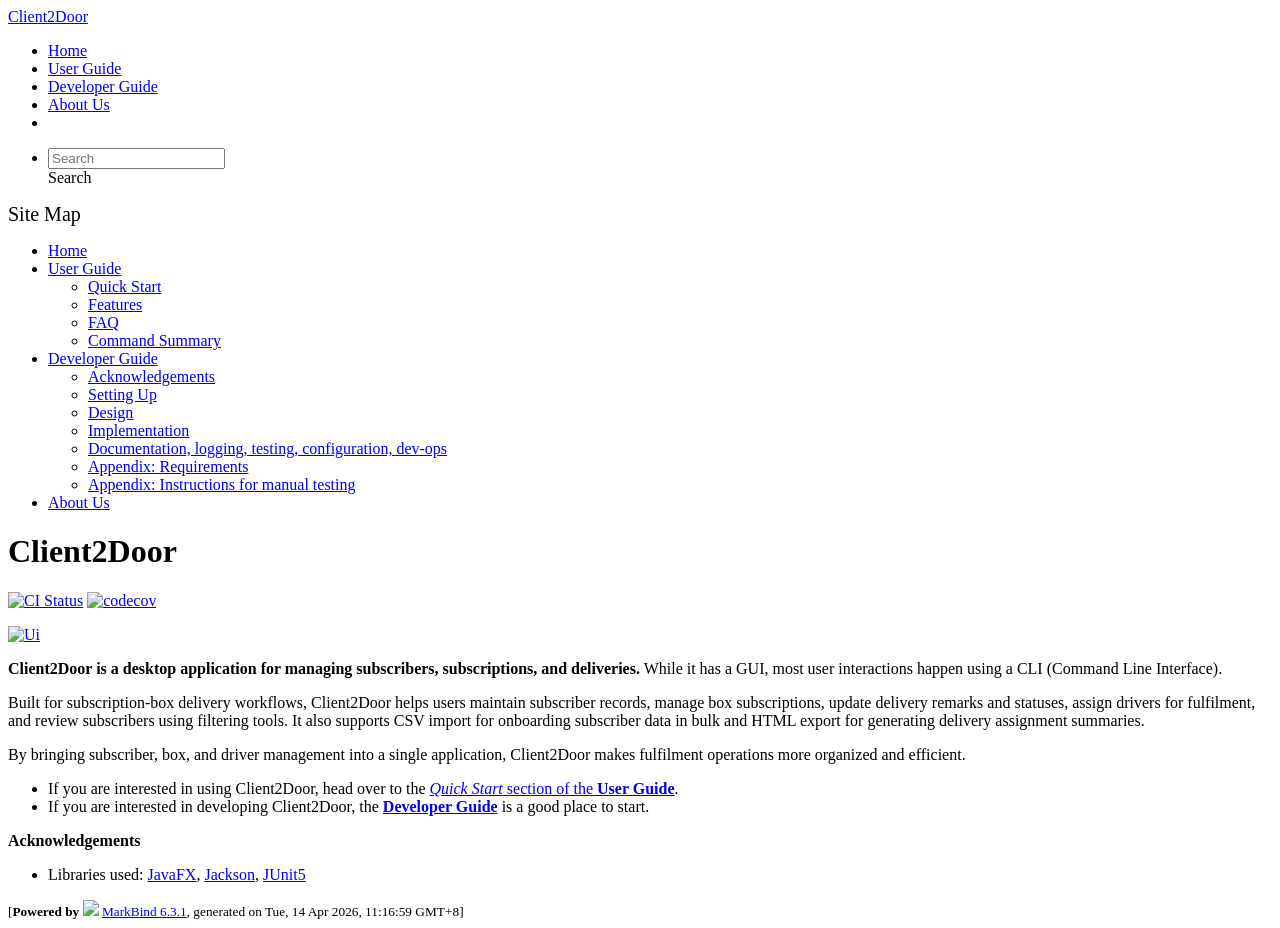
==== commit 25f86ae4: "deploy: 55c809ebd0e1d76e49729a2f845daf63568c4bfb" ====
--- a/index.html
+++ b/index.html
@@ -12,7 +12,7 @@
   const baseUrl = '/tp'
 </script>
 <body  data-code-theme="light">
-<div id="app"><!--[--><header sticky><div data-v-26aac3dc><nav class="navbar navbar-expand-md d-print-none navbar-dark bg-dark" data-v-26aac3dc><div class="container-fluid" data-v-26aac3dc><div class="navbar-left" data-v-26aac3dc><!--[--><a href="/tp/index.html" title="Home" class="navbar-brand">Client2Door</a><!--]--></div><div class="navbar-default" data-v-26aac3dc><ul class="navbar-nav me-auto mt-2 mt-lg-0" data-v-26aac3dc><!--[--> <li><a href="/tp/index.html" class="nav-link">Home</a></li> <li><a href="/tp/UserGuide.html" class="nav-link">User Guide</a></li> <li><a href="/tp/DeveloperGuide.html" class="nav-link">Developer Guide</a></li> <li><a href="/tp/AboutUs.html" class="nav-link">About Us</a></li> <li><a href="https://github.com/se-edu/addressbook-level3" target="_blank" class="nav-link"><span><span aria-hidden="true" class="fab fa-github"></span></span></a></li> <!--]--></ul></div><ul class="navbar-nav navbar-right" data-v-26aac3dc><!--[--><li><form class="navbar-form"><div style="position:relative;" class="dropdown" data-v-00e26d0a><!--[--><input value="" data-bs-toggle="dropdown" type="text" class="form-control" placeholder="Search" autocomplete="off" data-v-00e26d0a><div class="form-control placeholder-div-hidden" data-v-00e26d0a>Search</div><!--]--><ul class="dropdown-menu search-dropdown-menu dropdown-menu-hidden dropdown-menu-end" data-v-00e26d0a><!--[--><!--]--></ul></div></form></li><!--]--></ul></div></nav><div style="display:none;" class="lower-navbar-container" data-v-26aac3dc><!--[--><!----><!----><!--]--></div></div></header> <div id="flex-body"><nav id="site-nav" data-v-6b1b63d2><!--[--><div class="site-nav-top"><div class="fw-bold mb-2" style="font-size:1.25rem;">Site Map</div></div> <div class="nav-component slim-scroll"><div class="site-nav-root"><!--[--><ul class="site-nav-list site-nav-list-root" data-v-6b1b63d2><!--[--><li><div class="site-nav-default-list-item site-nav-list-item-0" onclick="handleSiteNavClick(this)"><a href="/tp/index.html">Home</a></div></li> <li><div class="site-nav-default-list-item site-nav-list-item-0" onclick="handleSiteNavClick(this)"><a href="/tp/UserGuide.html">User Guide</a> <div class="site-nav-dropdown-btn-container"><i class="site-nav-dropdown-btn-icon site-nav-rotate-icon" onclick="handleSiteNavClick(this.parentNode.parentNode, false); event.stopPropagation();"><span class="glyphicon glyphicon-menu-down" aria-hidden="true"></span></i></div></div><ul class="site-nav-dropdown-container site-nav-dropdown-container-open site-nav-list"><li><div class="site-nav-default-list-item site-nav-list-item-1" onclick="handleSiteNavClick(this)"><a href="/tp/UserGuide.html#quick-start">Quick Start</a></div></li> <li><div class="site-nav-default-list-item site-nav-list-item-1" onclick="handleSiteNavClick(this)"><a href="/tp/UserGuide.html#features">Features</a></div></li> <li><div class="site-nav-default-list-item site-nav-list-item-1" onclick="handleSiteNavClick(this)"><a href="/tp/UserGuide.html#faq">FAQ</a></div></li> <li><div class="site-nav-default-list-item site-nav-list-item-1" onclick="handleSiteNavClick(this)"><a href="/tp/UserGuide.html#faq">Command Summary</a></div></li></ul></li> <li><div class="site-nav-default-list-item site-nav-list-item-0" onclick="handleSiteNavClick(this)"><a href="/tp/DeveloperGuide.html">Developer Guide</a> <div class="site-nav-dropdown-btn-container"><i class="site-nav-dropdown-btn-icon site-nav-rotate-icon" onclick="handleSiteNavClick(this.parentNode.parentNode, false); event.stopPropagation();"><span class="glyphicon glyphicon-menu-down" aria-hidden="true"></span></i></div></div><ul class="site-nav-dropdown-container site-nav-dropdown-container-open site-nav-list"><li><div class="site-nav-default-list-item site-nav-list-item-1" onclick="handleSiteNavClick(this)"><a href="/tp/DeveloperGuide.html#acknowledgements">Acknowledgements</a></div></li> <li><div class="site-nav-default-list-item site-nav-list-item-1" onclick="handleSiteNavClick(this)"><a href="/tp/DeveloperGuide.html#setting-up-getting-started">Setting Up</a></div></li> <li><div class="site-nav-default-list-item site-nav-list-item-1" onclick="handleSiteNavClick(this)"><a href="/tp/DeveloperGuide.html#design">Design</a></div></li> <li><div class="site-nav-default-list-item site-nav-list-item-1" onclick="handleSiteNavClick(this)"><a href="/tp/DeveloperGuide.html#implementation">Implementation</a></div></li> <li><div class="site-nav-default-list-item site-nav-list-item-1" onclick="handleSiteNavClick(this)"><a href="/tp/DeveloperGuide.html#documentation-logging-testing-configuration-dev-ops">Documentation, logging, testing, configuration, dev-ops</a></div></li> <li><div class="site-nav-default-list-item site-nav-list-item-1" onclick="handleSiteNavClick(this)"><a href="/tp/DeveloperGuide.html#appendix-requirements">Appendix: Requirements</a></div></li> <li><div class="site-nav-default-list-item site-nav-list-item-1" onclick="handleSiteNavClick(this)"><a href="/tp/DeveloperGuide.html#appendix-instructions-for-manual-testing">Appendix: Instructions for manual testing</a></div></li></ul></li> <li><div class="site-nav-default-list-item site-nav-list-item-0" onclick="handleSiteNavClick(this)"><a href="/tp/AboutUs.html">About Us</a></div></li><!--]--><!--v-if--></ul><!--]--></div></div><!--]--><!--v-if--></nav> <div id="content-wrapper"><h1 id="client2door">Client2Door<a class="fa fa-anchor" href="#client2door" onclick="event.stopPropagation()"></a></h1> <p><a href="https://github.com/se-edu/addressbook-level3/actions"><img src="https://github.com/se-edu/addressbook-level3/workflows/Java%20CI/badge.svg" alt="CI Status" class="img-fluid"></a> <a href="https://codecov.io/gh/se-edu/addressbook-level3"><img src="https://codecov.io/gh/se-edu/addressbook-level3/branch/master/graph/badge.svg" alt="codecov" class="img-fluid"></a></p> <p><a href="/tp/images/Ui.png" target="_self"><img src="/tp/images/Ui.png" alt="Ui" class="img-fluid"></a></p> <p><strong>Client2Door is a desktop application for managing subscribers, subscriptions, and deliveries.</strong> While it has a GUI, most user interactions happen using a CLI (Command Line Interface).</p> <p>Built for subscription-box delivery workflows, Client2Door helps users maintain subscriber records, manage box subscriptions, update delivery remarks and statuses, assign drivers for fulfilment, and review subscribers using filtering tools. It also supports CSV import for onboarding subscriber data in bulk and HTML export for generating delivery assignment summaries.</p> <p>By bringing subscriber, box, and driver management into a single application, Client2Door makes fulfilment operations more organized and efficient.</p> <ul><li>If you are interested in using Client2Door, head over to the <a href="/tp/UserGuide.html#quick-start"><em>Quick Start</em> section of the <strong>User Guide</strong></a>.</li> <li>If you are interested in developing Client2Door, the <a href="/tp/DeveloperGuide.html"><strong>Developer Guide</strong></a> is a good place to start.</li></ul> <p><strong>Acknowledgements</strong></p> <ul><li>Libraries used: <a href="https://openjfx.io/">JavaFX</a>, <a href="https://github.com/FasterXML/jackson">Jackson</a>, <a href="https://github.com/junit-team/junit5">JUnit5</a></li></ul></div> <nav id="page-nav" data-v-6b1b63d2><!--[--><div class="nav-component slim-scroll"></div><!--]--><!--v-if--></nav> <div class="scroll-top-button fa-lg d-print-none" style="display:none;bottom:2%;right:2%;position:fixed;" aria-hidden="true"><!--[--><i class="fas fa-arrow-circle-up"></i><!--]--></div></div> <footer><div class="text-center"><small>[<span><strong>Powered by</strong></span> <img src="https://markbind.org/favicon.ico" width="30"> <a href="https://markbind.org/">MarkBind 6.3.1</a>, generated on Tue, 14 Apr 2026, 9:58:26 GMT+8]</small></div></footer><!--]--></div>
+<div id="app"><!--[--><header sticky><div data-v-26aac3dc><nav class="navbar navbar-expand-md d-print-none navbar-dark bg-dark" data-v-26aac3dc><div class="container-fluid" data-v-26aac3dc><div class="navbar-left" data-v-26aac3dc><!--[--><a href="/tp/index.html" title="Home" class="navbar-brand">Client2Door</a><!--]--></div><div class="navbar-default" data-v-26aac3dc><ul class="navbar-nav me-auto mt-2 mt-lg-0" data-v-26aac3dc><!--[--> <li><a href="/tp/index.html" class="nav-link">Home</a></li> <li><a href="/tp/UserGuide.html" class="nav-link">User Guide</a></li> <li><a href="/tp/DeveloperGuide.html" class="nav-link">Developer Guide</a></li> <li><a href="/tp/AboutUs.html" class="nav-link">About Us</a></li> <li><a href="https://github.com/se-edu/addressbook-level3" target="_blank" class="nav-link"><span><span aria-hidden="true" class="fab fa-github"></span></span></a></li> <!--]--></ul></div><ul class="navbar-nav navbar-right" data-v-26aac3dc><!--[--><li><form class="navbar-form"><div style="position:relative;" class="dropdown" data-v-00e26d0a><!--[--><input value="" data-bs-toggle="dropdown" type="text" class="form-control" placeholder="Search" autocomplete="off" data-v-00e26d0a><div class="form-control placeholder-div-hidden" data-v-00e26d0a>Search</div><!--]--><ul class="dropdown-menu search-dropdown-menu dropdown-menu-hidden dropdown-menu-end" data-v-00e26d0a><!--[--><!--]--></ul></div></form></li><!--]--></ul></div></nav><div style="display:none;" class="lower-navbar-container" data-v-26aac3dc><!--[--><!----><!----><!--]--></div></div></header> <div id="flex-body"><nav id="site-nav" data-v-6b1b63d2><!--[--><div class="site-nav-top"><div class="fw-bold mb-2" style="font-size:1.25rem;">Site Map</div></div> <div class="nav-component slim-scroll"><div class="site-nav-root"><!--[--><ul class="site-nav-list site-nav-list-root" data-v-6b1b63d2><!--[--><li><div class="site-nav-default-list-item site-nav-list-item-0" onclick="handleSiteNavClick(this)"><a href="/tp/index.html">Home</a></div></li> <li><div class="site-nav-default-list-item site-nav-list-item-0" onclick="handleSiteNavClick(this)"><a href="/tp/UserGuide.html">User Guide</a> <div class="site-nav-dropdown-btn-container"><i class="site-nav-dropdown-btn-icon site-nav-rotate-icon" onclick="handleSiteNavClick(this.parentNode.parentNode, false); event.stopPropagation();"><span class="glyphicon glyphicon-menu-down" aria-hidden="true"></span></i></div></div><ul class="site-nav-dropdown-container site-nav-dropdown-container-open site-nav-list"><li><div class="site-nav-default-list-item site-nav-list-item-1" onclick="handleSiteNavClick(this)"><a href="/tp/UserGuide.html#quick-start">Quick Start</a></div></li> <li><div class="site-nav-default-list-item site-nav-list-item-1" onclick="handleSiteNavClick(this)"><a href="/tp/UserGuide.html#features">Features</a></div></li> <li><div class="site-nav-default-list-item site-nav-list-item-1" onclick="handleSiteNavClick(this)"><a href="/tp/UserGuide.html#faq">FAQ</a></div></li> <li><div class="site-nav-default-list-item site-nav-list-item-1" onclick="handleSiteNavClick(this)"><a href="/tp/UserGuide.html#faq">Command Summary</a></div></li></ul></li> <li><div class="site-nav-default-list-item site-nav-list-item-0" onclick="handleSiteNavClick(this)"><a href="/tp/DeveloperGuide.html">Developer Guide</a> <div class="site-nav-dropdown-btn-container"><i class="site-nav-dropdown-btn-icon site-nav-rotate-icon" onclick="handleSiteNavClick(this.parentNode.parentNode, false); event.stopPropagation();"><span class="glyphicon glyphicon-menu-down" aria-hidden="true"></span></i></div></div><ul class="site-nav-dropdown-container site-nav-dropdown-container-open site-nav-list"><li><div class="site-nav-default-list-item site-nav-list-item-1" onclick="handleSiteNavClick(this)"><a href="/tp/DeveloperGuide.html#acknowledgements">Acknowledgements</a></div></li> <li><div class="site-nav-default-list-item site-nav-list-item-1" onclick="handleSiteNavClick(this)"><a href="/tp/DeveloperGuide.html#setting-up-getting-started">Setting Up</a></div></li> <li><div class="site-nav-default-list-item site-nav-list-item-1" onclick="handleSiteNavClick(this)"><a href="/tp/DeveloperGuide.html#design">Design</a></div></li> <li><div class="site-nav-default-list-item site-nav-list-item-1" onclick="handleSiteNavClick(this)"><a href="/tp/DeveloperGuide.html#implementation">Implementation</a></div></li> <li><div class="site-nav-default-list-item site-nav-list-item-1" onclick="handleSiteNavClick(this)"><a href="/tp/DeveloperGuide.html#documentation-logging-testing-configuration-dev-ops">Documentation, logging, testing, configuration, dev-ops</a></div></li> <li><div class="site-nav-default-list-item site-nav-list-item-1" onclick="handleSiteNavClick(this)"><a href="/tp/DeveloperGuide.html#appendix-requirements">Appendix: Requirements</a></div></li> <li><div class="site-nav-default-list-item site-nav-list-item-1" onclick="handleSiteNavClick(this)"><a href="/tp/DeveloperGuide.html#appendix-instructions-for-manual-testing">Appendix: Instructions for manual testing</a></div></li></ul></li> <li><div class="site-nav-default-list-item site-nav-list-item-0" onclick="handleSiteNavClick(this)"><a href="/tp/AboutUs.html">About Us</a></div></li><!--]--><!--v-if--></ul><!--]--></div></div><!--]--><!--v-if--></nav> <div id="content-wrapper"><h1 id="client2door">Client2Door<a class="fa fa-anchor" href="#client2door" onclick="event.stopPropagation()"></a></h1> <p><a href="https://github.com/se-edu/addressbook-level3/actions"><img src="https://github.com/se-edu/addressbook-level3/workflows/Java%20CI/badge.svg" alt="CI Status" class="img-fluid"></a> <a href="https://codecov.io/gh/se-edu/addressbook-level3"><img src="https://codecov.io/gh/se-edu/addressbook-level3/branch/master/graph/badge.svg" alt="codecov" class="img-fluid"></a></p> <p><a href="/tp/images/Ui.png" target="_self"><img src="/tp/images/Ui.png" alt="Ui" class="img-fluid"></a></p> <p><strong>Client2Door is a desktop application for managing subscribers, subscriptions, and deliveries.</strong> While it has a GUI, most user interactions happen using a CLI (Command Line Interface).</p> <p>Built for subscription-box delivery workflows, Client2Door helps users maintain subscriber records, manage box subscriptions, update delivery remarks and statuses, assign drivers for fulfilment, and review subscribers using filtering tools. It also supports CSV import for onboarding subscriber data in bulk and HTML export for generating delivery assignment summaries.</p> <p>By bringing subscriber, box, and driver management into a single application, Client2Door makes fulfilment operations more organized and efficient.</p> <ul><li>If you are interested in using Client2Door, head over to the <a href="/tp/UserGuide.html#quick-start"><em>Quick Start</em> section of the <strong>User Guide</strong></a>.</li> <li>If you are interested in developing Client2Door, the <a href="/tp/DeveloperGuide.html"><strong>Developer Guide</strong></a> is a good place to start.</li></ul> <p><strong>Acknowledgements</strong></p> <ul><li>Libraries used: <a href="https://openjfx.io/">JavaFX</a>, <a href="https://github.com/FasterXML/jackson">Jackson</a>, <a href="https://github.com/junit-team/junit5">JUnit5</a></li></ul></div> <nav id="page-nav" data-v-6b1b63d2><!--[--><div class="nav-component slim-scroll"></div><!--]--><!--v-if--></nav> <div class="scroll-top-button fa-lg d-print-none" style="display:none;bottom:2%;right:2%;position:fixed;" aria-hidden="true"><!--[--><i class="fas fa-arrow-circle-up"></i><!--]--></div></div> <footer><div class="text-center"><small>[<span><strong>Powered by</strong></span> <img src="https://markbind.org/favicon.ico" width="30"> <a href="https://markbind.org/">MarkBind 6.3.1</a>, generated on Tue, 14 Apr 2026, 11:16:59 GMT+8]</small></div></footer><!--]--></div>
 </body><script src="/tp/markbind/js/bootstrap-utility.min.js"></script>
 <script src="/tp/markbind/js/polyfill.min.js"></script>
 <script src="/tp/markbind/js/vue.global.prod.min.js"></script>
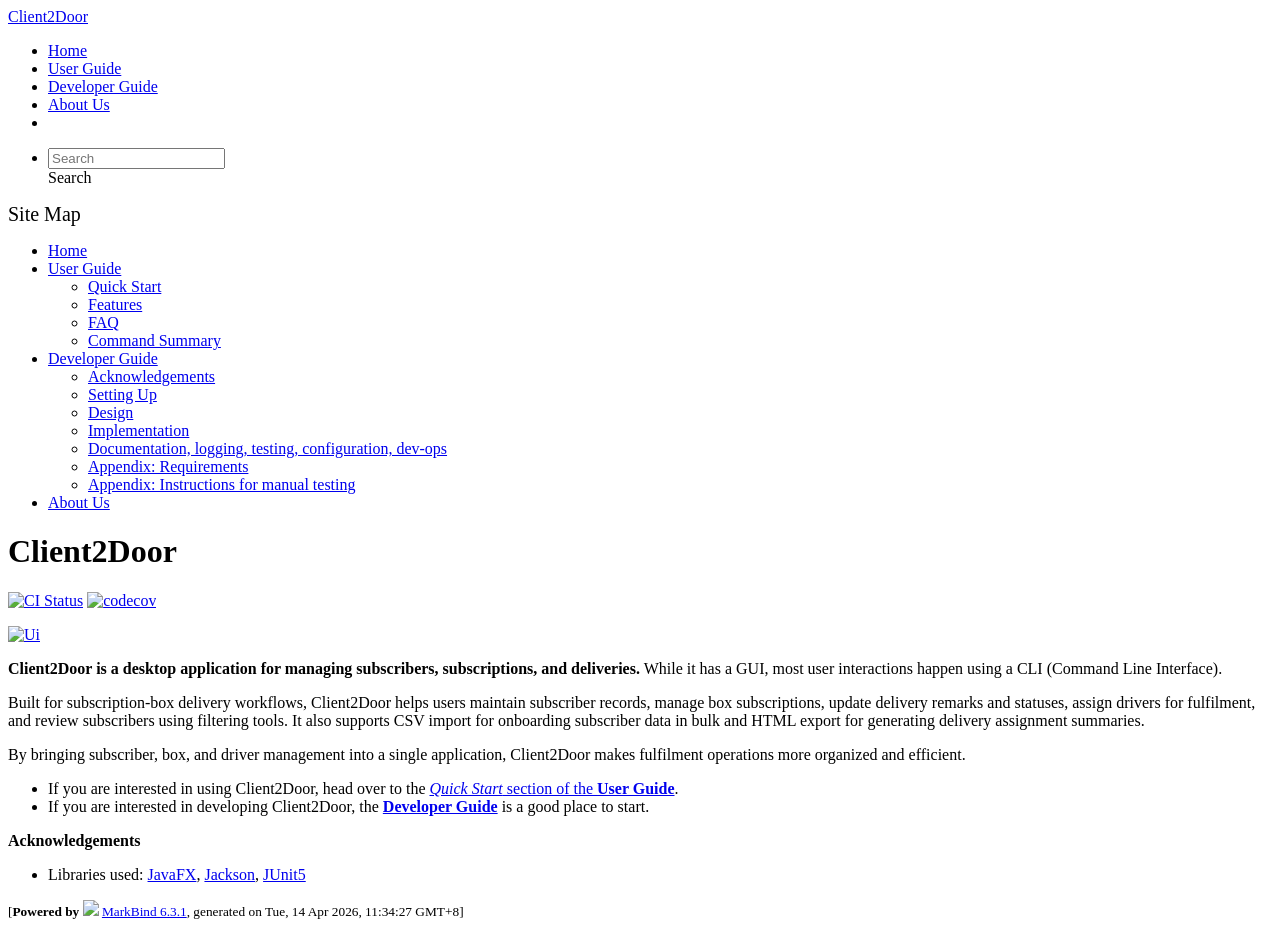
==== commit 1f6e025b: "deploy: 6541bd23d46a98253fbbe835bf958a6c95556a35" ====
--- a/index.html
+++ b/index.html
@@ -12,7 +12,7 @@
   const baseUrl = '/tp'
 </script>
 <body  data-code-theme="light">
-<div id="app"><!--[--><header sticky><div data-v-26aac3dc><nav class="navbar navbar-expand-md d-print-none navbar-dark bg-dark" data-v-26aac3dc><div class="container-fluid" data-v-26aac3dc><div class="navbar-left" data-v-26aac3dc><!--[--><a href="/tp/index.html" title="Home" class="navbar-brand">Client2Door</a><!--]--></div><div class="navbar-default" data-v-26aac3dc><ul class="navbar-nav me-auto mt-2 mt-lg-0" data-v-26aac3dc><!--[--> <li><a href="/tp/index.html" class="nav-link">Home</a></li> <li><a href="/tp/UserGuide.html" class="nav-link">User Guide</a></li> <li><a href="/tp/DeveloperGuide.html" class="nav-link">Developer Guide</a></li> <li><a href="/tp/AboutUs.html" class="nav-link">About Us</a></li> <li><a href="https://github.com/se-edu/addressbook-level3" target="_blank" class="nav-link"><span><span aria-hidden="true" class="fab fa-github"></span></span></a></li> <!--]--></ul></div><ul class="navbar-nav navbar-right" data-v-26aac3dc><!--[--><li><form class="navbar-form"><div style="position:relative;" class="dropdown" data-v-00e26d0a><!--[--><input value="" data-bs-toggle="dropdown" type="text" class="form-control" placeholder="Search" autocomplete="off" data-v-00e26d0a><div class="form-control placeholder-div-hidden" data-v-00e26d0a>Search</div><!--]--><ul class="dropdown-menu search-dropdown-menu dropdown-menu-hidden dropdown-menu-end" data-v-00e26d0a><!--[--><!--]--></ul></div></form></li><!--]--></ul></div></nav><div style="display:none;" class="lower-navbar-container" data-v-26aac3dc><!--[--><!----><!----><!--]--></div></div></header> <div id="flex-body"><nav id="site-nav" data-v-6b1b63d2><!--[--><div class="site-nav-top"><div class="fw-bold mb-2" style="font-size:1.25rem;">Site Map</div></div> <div class="nav-component slim-scroll"><div class="site-nav-root"><!--[--><ul class="site-nav-list site-nav-list-root" data-v-6b1b63d2><!--[--><li><div class="site-nav-default-list-item site-nav-list-item-0" onclick="handleSiteNavClick(this)"><a href="/tp/index.html">Home</a></div></li> <li><div class="site-nav-default-list-item site-nav-list-item-0" onclick="handleSiteNavClick(this)"><a href="/tp/UserGuide.html">User Guide</a> <div class="site-nav-dropdown-btn-container"><i class="site-nav-dropdown-btn-icon site-nav-rotate-icon" onclick="handleSiteNavClick(this.parentNode.parentNode, false); event.stopPropagation();"><span class="glyphicon glyphicon-menu-down" aria-hidden="true"></span></i></div></div><ul class="site-nav-dropdown-container site-nav-dropdown-container-open site-nav-list"><li><div class="site-nav-default-list-item site-nav-list-item-1" onclick="handleSiteNavClick(this)"><a href="/tp/UserGuide.html#quick-start">Quick Start</a></div></li> <li><div class="site-nav-default-list-item site-nav-list-item-1" onclick="handleSiteNavClick(this)"><a href="/tp/UserGuide.html#features">Features</a></div></li> <li><div class="site-nav-default-list-item site-nav-list-item-1" onclick="handleSiteNavClick(this)"><a href="/tp/UserGuide.html#faq">FAQ</a></div></li> <li><div class="site-nav-default-list-item site-nav-list-item-1" onclick="handleSiteNavClick(this)"><a href="/tp/UserGuide.html#faq">Command Summary</a></div></li></ul></li> <li><div class="site-nav-default-list-item site-nav-list-item-0" onclick="handleSiteNavClick(this)"><a href="/tp/DeveloperGuide.html">Developer Guide</a> <div class="site-nav-dropdown-btn-container"><i class="site-nav-dropdown-btn-icon site-nav-rotate-icon" onclick="handleSiteNavClick(this.parentNode.parentNode, false); event.stopPropagation();"><span class="glyphicon glyphicon-menu-down" aria-hidden="true"></span></i></div></div><ul class="site-nav-dropdown-container site-nav-dropdown-container-open site-nav-list"><li><div class="site-nav-default-list-item site-nav-list-item-1" onclick="handleSiteNavClick(this)"><a href="/tp/DeveloperGuide.html#acknowledgements">Acknowledgements</a></div></li> <li><div class="site-nav-default-list-item site-nav-list-item-1" onclick="handleSiteNavClick(this)"><a href="/tp/DeveloperGuide.html#setting-up-getting-started">Setting Up</a></div></li> <li><div class="site-nav-default-list-item site-nav-list-item-1" onclick="handleSiteNavClick(this)"><a href="/tp/DeveloperGuide.html#design">Design</a></div></li> <li><div class="site-nav-default-list-item site-nav-list-item-1" onclick="handleSiteNavClick(this)"><a href="/tp/DeveloperGuide.html#implementation">Implementation</a></div></li> <li><div class="site-nav-default-list-item site-nav-list-item-1" onclick="handleSiteNavClick(this)"><a href="/tp/DeveloperGuide.html#documentation-logging-testing-configuration-dev-ops">Documentation, logging, testing, configuration, dev-ops</a></div></li> <li><div class="site-nav-default-list-item site-nav-list-item-1" onclick="handleSiteNavClick(this)"><a href="/tp/DeveloperGuide.html#appendix-requirements">Appendix: Requirements</a></div></li> <li><div class="site-nav-default-list-item site-nav-list-item-1" onclick="handleSiteNavClick(this)"><a href="/tp/DeveloperGuide.html#appendix-instructions-for-manual-testing">Appendix: Instructions for manual testing</a></div></li></ul></li> <li><div class="site-nav-default-list-item site-nav-list-item-0" onclick="handleSiteNavClick(this)"><a href="/tp/AboutUs.html">About Us</a></div></li><!--]--><!--v-if--></ul><!--]--></div></div><!--]--><!--v-if--></nav> <div id="content-wrapper"><h1 id="client2door">Client2Door<a class="fa fa-anchor" href="#client2door" onclick="event.stopPropagation()"></a></h1> <p><a href="https://github.com/se-edu/addressbook-level3/actions"><img src="https://github.com/se-edu/addressbook-level3/workflows/Java%20CI/badge.svg" alt="CI Status" class="img-fluid"></a> <a href="https://codecov.io/gh/se-edu/addressbook-level3"><img src="https://codecov.io/gh/se-edu/addressbook-level3/branch/master/graph/badge.svg" alt="codecov" class="img-fluid"></a></p> <p><a href="/tp/images/Ui.png" target="_self"><img src="/tp/images/Ui.png" alt="Ui" class="img-fluid"></a></p> <p><strong>Client2Door is a desktop application for managing subscribers, subscriptions, and deliveries.</strong> While it has a GUI, most user interactions happen using a CLI (Command Line Interface).</p> <p>Built for subscription-box delivery workflows, Client2Door helps users maintain subscriber records, manage box subscriptions, update delivery remarks and statuses, assign drivers for fulfilment, and review subscribers using filtering tools. It also supports CSV import for onboarding subscriber data in bulk and HTML export for generating delivery assignment summaries.</p> <p>By bringing subscriber, box, and driver management into a single application, Client2Door makes fulfilment operations more organized and efficient.</p> <ul><li>If you are interested in using Client2Door, head over to the <a href="/tp/UserGuide.html#quick-start"><em>Quick Start</em> section of the <strong>User Guide</strong></a>.</li> <li>If you are interested in developing Client2Door, the <a href="/tp/DeveloperGuide.html"><strong>Developer Guide</strong></a> is a good place to start.</li></ul> <p><strong>Acknowledgements</strong></p> <ul><li>Libraries used: <a href="https://openjfx.io/">JavaFX</a>, <a href="https://github.com/FasterXML/jackson">Jackson</a>, <a href="https://github.com/junit-team/junit5">JUnit5</a></li></ul></div> <nav id="page-nav" data-v-6b1b63d2><!--[--><div class="nav-component slim-scroll"></div><!--]--><!--v-if--></nav> <div class="scroll-top-button fa-lg d-print-none" style="display:none;bottom:2%;right:2%;position:fixed;" aria-hidden="true"><!--[--><i class="fas fa-arrow-circle-up"></i><!--]--></div></div> <footer><div class="text-center"><small>[<span><strong>Powered by</strong></span> <img src="https://markbind.org/favicon.ico" width="30"> <a href="https://markbind.org/">MarkBind 6.3.1</a>, generated on Tue, 14 Apr 2026, 11:16:59 GMT+8]</small></div></footer><!--]--></div>
+<div id="app"><!--[--><header sticky><div data-v-26aac3dc><nav class="navbar navbar-expand-md d-print-none navbar-dark bg-dark" data-v-26aac3dc><div class="container-fluid" data-v-26aac3dc><div class="navbar-left" data-v-26aac3dc><!--[--><a href="/tp/index.html" title="Home" class="navbar-brand">Client2Door</a><!--]--></div><div class="navbar-default" data-v-26aac3dc><ul class="navbar-nav me-auto mt-2 mt-lg-0" data-v-26aac3dc><!--[--> <li><a href="/tp/index.html" class="nav-link">Home</a></li> <li><a href="/tp/UserGuide.html" class="nav-link">User Guide</a></li> <li><a href="/tp/DeveloperGuide.html" class="nav-link">Developer Guide</a></li> <li><a href="/tp/AboutUs.html" class="nav-link">About Us</a></li> <li><a href="https://github.com/se-edu/addressbook-level3" target="_blank" class="nav-link"><span><span aria-hidden="true" class="fab fa-github"></span></span></a></li> <!--]--></ul></div><ul class="navbar-nav navbar-right" data-v-26aac3dc><!--[--><li><form class="navbar-form"><div style="position:relative;" class="dropdown" data-v-00e26d0a><!--[--><input value="" data-bs-toggle="dropdown" type="text" class="form-control" placeholder="Search" autocomplete="off" data-v-00e26d0a><div class="form-control placeholder-div-hidden" data-v-00e26d0a>Search</div><!--]--><ul class="dropdown-menu search-dropdown-menu dropdown-menu-hidden dropdown-menu-end" data-v-00e26d0a><!--[--><!--]--></ul></div></form></li><!--]--></ul></div></nav><div style="display:none;" class="lower-navbar-container" data-v-26aac3dc><!--[--><!----><!----><!--]--></div></div></header> <div id="flex-body"><nav id="site-nav" data-v-6b1b63d2><!--[--><div class="site-nav-top"><div class="fw-bold mb-2" style="font-size:1.25rem;">Site Map</div></div> <div class="nav-component slim-scroll"><div class="site-nav-root"><!--[--><ul class="site-nav-list site-nav-list-root" data-v-6b1b63d2><!--[--><li><div class="site-nav-default-list-item site-nav-list-item-0" onclick="handleSiteNavClick(this)"><a href="/tp/index.html">Home</a></div></li> <li><div class="site-nav-default-list-item site-nav-list-item-0" onclick="handleSiteNavClick(this)"><a href="/tp/UserGuide.html">User Guide</a> <div class="site-nav-dropdown-btn-container"><i class="site-nav-dropdown-btn-icon site-nav-rotate-icon" onclick="handleSiteNavClick(this.parentNode.parentNode, false); event.stopPropagation();"><span class="glyphicon glyphicon-menu-down" aria-hidden="true"></span></i></div></div><ul class="site-nav-dropdown-container site-nav-dropdown-container-open site-nav-list"><li><div class="site-nav-default-list-item site-nav-list-item-1" onclick="handleSiteNavClick(this)"><a href="/tp/UserGuide.html#quick-start">Quick Start</a></div></li> <li><div class="site-nav-default-list-item site-nav-list-item-1" onclick="handleSiteNavClick(this)"><a href="/tp/UserGuide.html#features">Features</a></div></li> <li><div class="site-nav-default-list-item site-nav-list-item-1" onclick="handleSiteNavClick(this)"><a href="/tp/UserGuide.html#faq">FAQ</a></div></li> <li><div class="site-nav-default-list-item site-nav-list-item-1" onclick="handleSiteNavClick(this)"><a href="/tp/UserGuide.html#faq">Command Summary</a></div></li></ul></li> <li><div class="site-nav-default-list-item site-nav-list-item-0" onclick="handleSiteNavClick(this)"><a href="/tp/DeveloperGuide.html">Developer Guide</a> <div class="site-nav-dropdown-btn-container"><i class="site-nav-dropdown-btn-icon site-nav-rotate-icon" onclick="handleSiteNavClick(this.parentNode.parentNode, false); event.stopPropagation();"><span class="glyphicon glyphicon-menu-down" aria-hidden="true"></span></i></div></div><ul class="site-nav-dropdown-container site-nav-dropdown-container-open site-nav-list"><li><div class="site-nav-default-list-item site-nav-list-item-1" onclick="handleSiteNavClick(this)"><a href="/tp/DeveloperGuide.html#acknowledgements">Acknowledgements</a></div></li> <li><div class="site-nav-default-list-item site-nav-list-item-1" onclick="handleSiteNavClick(this)"><a href="/tp/DeveloperGuide.html#setting-up-getting-started">Setting Up</a></div></li> <li><div class="site-nav-default-list-item site-nav-list-item-1" onclick="handleSiteNavClick(this)"><a href="/tp/DeveloperGuide.html#design">Design</a></div></li> <li><div class="site-nav-default-list-item site-nav-list-item-1" onclick="handleSiteNavClick(this)"><a href="/tp/DeveloperGuide.html#implementation">Implementation</a></div></li> <li><div class="site-nav-default-list-item site-nav-list-item-1" onclick="handleSiteNavClick(this)"><a href="/tp/DeveloperGuide.html#documentation-logging-testing-configuration-dev-ops">Documentation, logging, testing, configuration, dev-ops</a></div></li> <li><div class="site-nav-default-list-item site-nav-list-item-1" onclick="handleSiteNavClick(this)"><a href="/tp/DeveloperGuide.html#appendix-requirements">Appendix: Requirements</a></div></li> <li><div class="site-nav-default-list-item site-nav-list-item-1" onclick="handleSiteNavClick(this)"><a href="/tp/DeveloperGuide.html#appendix-instructions-for-manual-testing">Appendix: Instructions for manual testing</a></div></li></ul></li> <li><div class="site-nav-default-list-item site-nav-list-item-0" onclick="handleSiteNavClick(this)"><a href="/tp/AboutUs.html">About Us</a></div></li><!--]--><!--v-if--></ul><!--]--></div></div><!--]--><!--v-if--></nav> <div id="content-wrapper"><h1 id="client2door">Client2Door<a class="fa fa-anchor" href="#client2door" onclick="event.stopPropagation()"></a></h1> <p><a href="https://github.com/se-edu/addressbook-level3/actions"><img src="https://github.com/se-edu/addressbook-level3/workflows/Java%20CI/badge.svg" alt="CI Status" class="img-fluid"></a> <a href="https://codecov.io/gh/se-edu/addressbook-level3"><img src="https://codecov.io/gh/se-edu/addressbook-level3/branch/master/graph/badge.svg" alt="codecov" class="img-fluid"></a></p> <p><a href="/tp/images/Ui.png" target="_self"><img src="/tp/images/Ui.png" alt="Ui" class="img-fluid"></a></p> <p><strong>Client2Door is a desktop application for managing subscribers, subscriptions, and deliveries.</strong> While it has a GUI, most user interactions happen using a CLI (Command Line Interface).</p> <p>Built for subscription-box delivery workflows, Client2Door helps users maintain subscriber records, manage box subscriptions, update delivery remarks and statuses, assign drivers for fulfilment, and review subscribers using filtering tools. It also supports CSV import for onboarding subscriber data in bulk and HTML export for generating delivery assignment summaries.</p> <p>By bringing subscriber, box, and driver management into a single application, Client2Door makes fulfilment operations more organized and efficient.</p> <ul><li>If you are interested in using Client2Door, head over to the <a href="/tp/UserGuide.html#quick-start"><em>Quick Start</em> section of the <strong>User Guide</strong></a>.</li> <li>If you are interested in developing Client2Door, the <a href="/tp/DeveloperGuide.html"><strong>Developer Guide</strong></a> is a good place to start.</li></ul> <p><strong>Acknowledgements</strong></p> <ul><li>Libraries used: <a href="https://openjfx.io/">JavaFX</a>, <a href="https://github.com/FasterXML/jackson">Jackson</a>, <a href="https://github.com/junit-team/junit5">JUnit5</a></li></ul></div> <nav id="page-nav" data-v-6b1b63d2><!--[--><div class="nav-component slim-scroll"></div><!--]--><!--v-if--></nav> <div class="scroll-top-button fa-lg d-print-none" style="display:none;bottom:2%;right:2%;position:fixed;" aria-hidden="true"><!--[--><i class="fas fa-arrow-circle-up"></i><!--]--></div></div> <footer><div class="text-center"><small>[<span><strong>Powered by</strong></span> <img src="https://markbind.org/favicon.ico" width="30"> <a href="https://markbind.org/">MarkBind 6.3.1</a>, generated on Tue, 14 Apr 2026, 11:34:27 GMT+8]</small></div></footer><!--]--></div>
 </body><script src="/tp/markbind/js/bootstrap-utility.min.js"></script>
 <script src="/tp/markbind/js/polyfill.min.js"></script>
 <script src="/tp/markbind/js/vue.global.prod.min.js"></script>
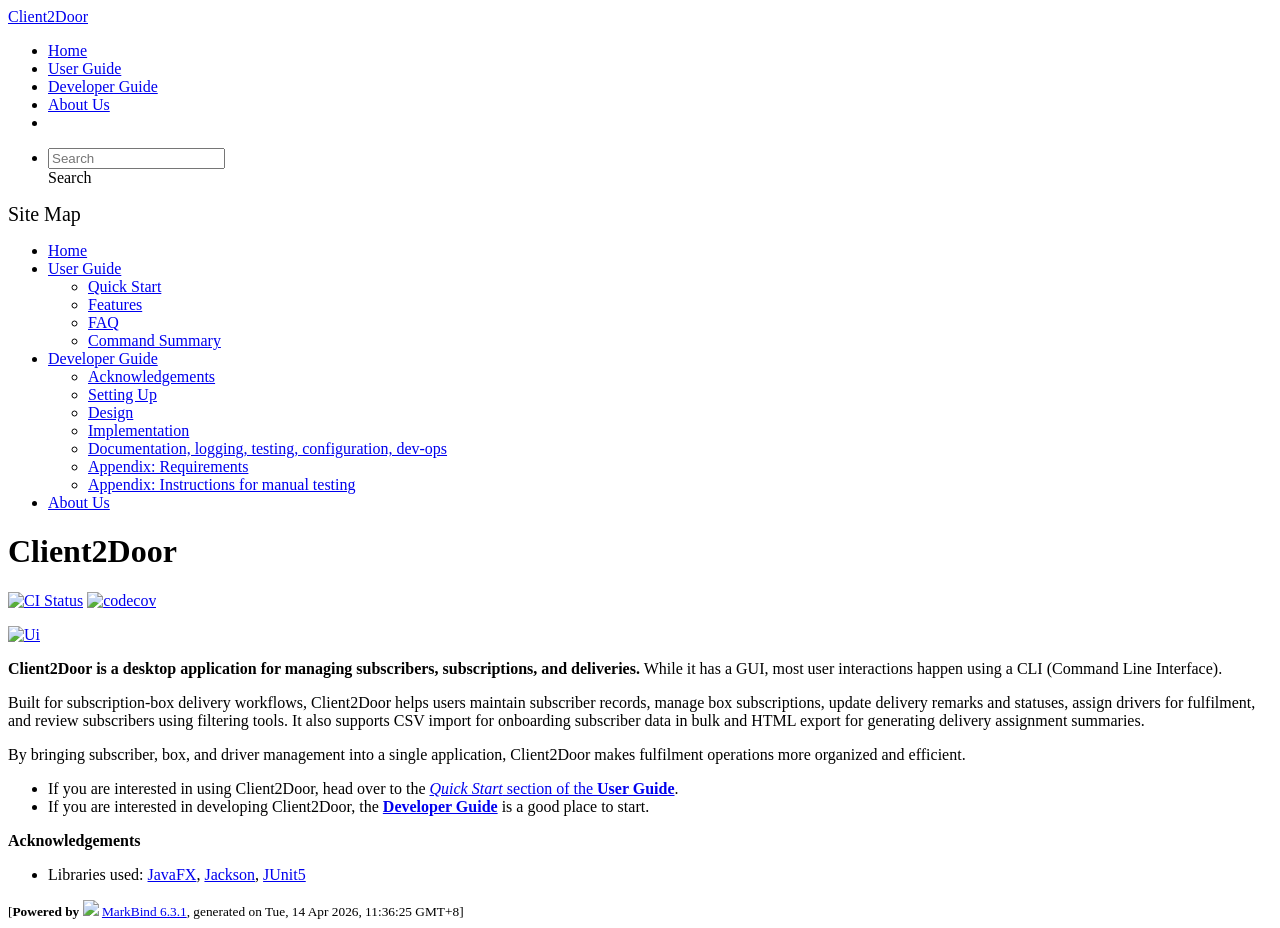
==== commit 9a1643ad: "deploy: 6b3916d489ea1745aa77c08507dbd52e19bfd382" ====
--- a/index.html
+++ b/index.html
@@ -12,7 +12,7 @@
   const baseUrl = '/tp'
 </script>
 <body  data-code-theme="light">
-<div id="app"><!--[--><header sticky><div data-v-26aac3dc><nav class="navbar navbar-expand-md d-print-none navbar-dark bg-dark" data-v-26aac3dc><div class="container-fluid" data-v-26aac3dc><div class="navbar-left" data-v-26aac3dc><!--[--><a href="/tp/index.html" title="Home" class="navbar-brand">Client2Door</a><!--]--></div><div class="navbar-default" data-v-26aac3dc><ul class="navbar-nav me-auto mt-2 mt-lg-0" data-v-26aac3dc><!--[--> <li><a href="/tp/index.html" class="nav-link">Home</a></li> <li><a href="/tp/UserGuide.html" class="nav-link">User Guide</a></li> <li><a href="/tp/DeveloperGuide.html" class="nav-link">Developer Guide</a></li> <li><a href="/tp/AboutUs.html" class="nav-link">About Us</a></li> <li><a href="https://github.com/se-edu/addressbook-level3" target="_blank" class="nav-link"><span><span aria-hidden="true" class="fab fa-github"></span></span></a></li> <!--]--></ul></div><ul class="navbar-nav navbar-right" data-v-26aac3dc><!--[--><li><form class="navbar-form"><div style="position:relative;" class="dropdown" data-v-00e26d0a><!--[--><input value="" data-bs-toggle="dropdown" type="text" class="form-control" placeholder="Search" autocomplete="off" data-v-00e26d0a><div class="form-control placeholder-div-hidden" data-v-00e26d0a>Search</div><!--]--><ul class="dropdown-menu search-dropdown-menu dropdown-menu-hidden dropdown-menu-end" data-v-00e26d0a><!--[--><!--]--></ul></div></form></li><!--]--></ul></div></nav><div style="display:none;" class="lower-navbar-container" data-v-26aac3dc><!--[--><!----><!----><!--]--></div></div></header> <div id="flex-body"><nav id="site-nav" data-v-6b1b63d2><!--[--><div class="site-nav-top"><div class="fw-bold mb-2" style="font-size:1.25rem;">Site Map</div></div> <div class="nav-component slim-scroll"><div class="site-nav-root"><!--[--><ul class="site-nav-list site-nav-list-root" data-v-6b1b63d2><!--[--><li><div class="site-nav-default-list-item site-nav-list-item-0" onclick="handleSiteNavClick(this)"><a href="/tp/index.html">Home</a></div></li> <li><div class="site-nav-default-list-item site-nav-list-item-0" onclick="handleSiteNavClick(this)"><a href="/tp/UserGuide.html">User Guide</a> <div class="site-nav-dropdown-btn-container"><i class="site-nav-dropdown-btn-icon site-nav-rotate-icon" onclick="handleSiteNavClick(this.parentNode.parentNode, false); event.stopPropagation();"><span class="glyphicon glyphicon-menu-down" aria-hidden="true"></span></i></div></div><ul class="site-nav-dropdown-container site-nav-dropdown-container-open site-nav-list"><li><div class="site-nav-default-list-item site-nav-list-item-1" onclick="handleSiteNavClick(this)"><a href="/tp/UserGuide.html#quick-start">Quick Start</a></div></li> <li><div class="site-nav-default-list-item site-nav-list-item-1" onclick="handleSiteNavClick(this)"><a href="/tp/UserGuide.html#features">Features</a></div></li> <li><div class="site-nav-default-list-item site-nav-list-item-1" onclick="handleSiteNavClick(this)"><a href="/tp/UserGuide.html#faq">FAQ</a></div></li> <li><div class="site-nav-default-list-item site-nav-list-item-1" onclick="handleSiteNavClick(this)"><a href="/tp/UserGuide.html#faq">Command Summary</a></div></li></ul></li> <li><div class="site-nav-default-list-item site-nav-list-item-0" onclick="handleSiteNavClick(this)"><a href="/tp/DeveloperGuide.html">Developer Guide</a> <div class="site-nav-dropdown-btn-container"><i class="site-nav-dropdown-btn-icon site-nav-rotate-icon" onclick="handleSiteNavClick(this.parentNode.parentNode, false); event.stopPropagation();"><span class="glyphicon glyphicon-menu-down" aria-hidden="true"></span></i></div></div><ul class="site-nav-dropdown-container site-nav-dropdown-container-open site-nav-list"><li><div class="site-nav-default-list-item site-nav-list-item-1" onclick="handleSiteNavClick(this)"><a href="/tp/DeveloperGuide.html#acknowledgements">Acknowledgements</a></div></li> <li><div class="site-nav-default-list-item site-nav-list-item-1" onclick="handleSiteNavClick(this)"><a href="/tp/DeveloperGuide.html#setting-up-getting-started">Setting Up</a></div></li> <li><div class="site-nav-default-list-item site-nav-list-item-1" onclick="handleSiteNavClick(this)"><a href="/tp/DeveloperGuide.html#design">Design</a></div></li> <li><div class="site-nav-default-list-item site-nav-list-item-1" onclick="handleSiteNavClick(this)"><a href="/tp/DeveloperGuide.html#implementation">Implementation</a></div></li> <li><div class="site-nav-default-list-item site-nav-list-item-1" onclick="handleSiteNavClick(this)"><a href="/tp/DeveloperGuide.html#documentation-logging-testing-configuration-dev-ops">Documentation, logging, testing, configuration, dev-ops</a></div></li> <li><div class="site-nav-default-list-item site-nav-list-item-1" onclick="handleSiteNavClick(this)"><a href="/tp/DeveloperGuide.html#appendix-requirements">Appendix: Requirements</a></div></li> <li><div class="site-nav-default-list-item site-nav-list-item-1" onclick="handleSiteNavClick(this)"><a href="/tp/DeveloperGuide.html#appendix-instructions-for-manual-testing">Appendix: Instructions for manual testing</a></div></li></ul></li> <li><div class="site-nav-default-list-item site-nav-list-item-0" onclick="handleSiteNavClick(this)"><a href="/tp/AboutUs.html">About Us</a></div></li><!--]--><!--v-if--></ul><!--]--></div></div><!--]--><!--v-if--></nav> <div id="content-wrapper"><h1 id="client2door">Client2Door<a class="fa fa-anchor" href="#client2door" onclick="event.stopPropagation()"></a></h1> <p><a href="https://github.com/se-edu/addressbook-level3/actions"><img src="https://github.com/se-edu/addressbook-level3/workflows/Java%20CI/badge.svg" alt="CI Status" class="img-fluid"></a> <a href="https://codecov.io/gh/se-edu/addressbook-level3"><img src="https://codecov.io/gh/se-edu/addressbook-level3/branch/master/graph/badge.svg" alt="codecov" class="img-fluid"></a></p> <p><a href="/tp/images/Ui.png" target="_self"><img src="/tp/images/Ui.png" alt="Ui" class="img-fluid"></a></p> <p><strong>Client2Door is a desktop application for managing subscribers, subscriptions, and deliveries.</strong> While it has a GUI, most user interactions happen using a CLI (Command Line Interface).</p> <p>Built for subscription-box delivery workflows, Client2Door helps users maintain subscriber records, manage box subscriptions, update delivery remarks and statuses, assign drivers for fulfilment, and review subscribers using filtering tools. It also supports CSV import for onboarding subscriber data in bulk and HTML export for generating delivery assignment summaries.</p> <p>By bringing subscriber, box, and driver management into a single application, Client2Door makes fulfilment operations more organized and efficient.</p> <ul><li>If you are interested in using Client2Door, head over to the <a href="/tp/UserGuide.html#quick-start"><em>Quick Start</em> section of the <strong>User Guide</strong></a>.</li> <li>If you are interested in developing Client2Door, the <a href="/tp/DeveloperGuide.html"><strong>Developer Guide</strong></a> is a good place to start.</li></ul> <p><strong>Acknowledgements</strong></p> <ul><li>Libraries used: <a href="https://openjfx.io/">JavaFX</a>, <a href="https://github.com/FasterXML/jackson">Jackson</a>, <a href="https://github.com/junit-team/junit5">JUnit5</a></li></ul></div> <nav id="page-nav" data-v-6b1b63d2><!--[--><div class="nav-component slim-scroll"></div><!--]--><!--v-if--></nav> <div class="scroll-top-button fa-lg d-print-none" style="display:none;bottom:2%;right:2%;position:fixed;" aria-hidden="true"><!--[--><i class="fas fa-arrow-circle-up"></i><!--]--></div></div> <footer><div class="text-center"><small>[<span><strong>Powered by</strong></span> <img src="https://markbind.org/favicon.ico" width="30"> <a href="https://markbind.org/">MarkBind 6.3.1</a>, generated on Tue, 14 Apr 2026, 11:34:27 GMT+8]</small></div></footer><!--]--></div>
+<div id="app"><!--[--><header sticky><div data-v-26aac3dc><nav class="navbar navbar-expand-md d-print-none navbar-dark bg-dark" data-v-26aac3dc><div class="container-fluid" data-v-26aac3dc><div class="navbar-left" data-v-26aac3dc><!--[--><a href="/tp/index.html" title="Home" class="navbar-brand">Client2Door</a><!--]--></div><div class="navbar-default" data-v-26aac3dc><ul class="navbar-nav me-auto mt-2 mt-lg-0" data-v-26aac3dc><!--[--> <li><a href="/tp/index.html" class="nav-link">Home</a></li> <li><a href="/tp/UserGuide.html" class="nav-link">User Guide</a></li> <li><a href="/tp/DeveloperGuide.html" class="nav-link">Developer Guide</a></li> <li><a href="/tp/AboutUs.html" class="nav-link">About Us</a></li> <li><a href="https://github.com/se-edu/addressbook-level3" target="_blank" class="nav-link"><span><span aria-hidden="true" class="fab fa-github"></span></span></a></li> <!--]--></ul></div><ul class="navbar-nav navbar-right" data-v-26aac3dc><!--[--><li><form class="navbar-form"><div style="position:relative;" class="dropdown" data-v-00e26d0a><!--[--><input value="" data-bs-toggle="dropdown" type="text" class="form-control" placeholder="Search" autocomplete="off" data-v-00e26d0a><div class="form-control placeholder-div-hidden" data-v-00e26d0a>Search</div><!--]--><ul class="dropdown-menu search-dropdown-menu dropdown-menu-hidden dropdown-menu-end" data-v-00e26d0a><!--[--><!--]--></ul></div></form></li><!--]--></ul></div></nav><div style="display:none;" class="lower-navbar-container" data-v-26aac3dc><!--[--><!----><!----><!--]--></div></div></header> <div id="flex-body"><nav id="site-nav" data-v-6b1b63d2><!--[--><div class="site-nav-top"><div class="fw-bold mb-2" style="font-size:1.25rem;">Site Map</div></div> <div class="nav-component slim-scroll"><div class="site-nav-root"><!--[--><ul class="site-nav-list site-nav-list-root" data-v-6b1b63d2><!--[--><li><div class="site-nav-default-list-item site-nav-list-item-0" onclick="handleSiteNavClick(this)"><a href="/tp/index.html">Home</a></div></li> <li><div class="site-nav-default-list-item site-nav-list-item-0" onclick="handleSiteNavClick(this)"><a href="/tp/UserGuide.html">User Guide</a> <div class="site-nav-dropdown-btn-container"><i class="site-nav-dropdown-btn-icon site-nav-rotate-icon" onclick="handleSiteNavClick(this.parentNode.parentNode, false); event.stopPropagation();"><span class="glyphicon glyphicon-menu-down" aria-hidden="true"></span></i></div></div><ul class="site-nav-dropdown-container site-nav-dropdown-container-open site-nav-list"><li><div class="site-nav-default-list-item site-nav-list-item-1" onclick="handleSiteNavClick(this)"><a href="/tp/UserGuide.html#quick-start">Quick Start</a></div></li> <li><div class="site-nav-default-list-item site-nav-list-item-1" onclick="handleSiteNavClick(this)"><a href="/tp/UserGuide.html#features">Features</a></div></li> <li><div class="site-nav-default-list-item site-nav-list-item-1" onclick="handleSiteNavClick(this)"><a href="/tp/UserGuide.html#faq">FAQ</a></div></li> <li><div class="site-nav-default-list-item site-nav-list-item-1" onclick="handleSiteNavClick(this)"><a href="/tp/UserGuide.html#faq">Command Summary</a></div></li></ul></li> <li><div class="site-nav-default-list-item site-nav-list-item-0" onclick="handleSiteNavClick(this)"><a href="/tp/DeveloperGuide.html">Developer Guide</a> <div class="site-nav-dropdown-btn-container"><i class="site-nav-dropdown-btn-icon site-nav-rotate-icon" onclick="handleSiteNavClick(this.parentNode.parentNode, false); event.stopPropagation();"><span class="glyphicon glyphicon-menu-down" aria-hidden="true"></span></i></div></div><ul class="site-nav-dropdown-container site-nav-dropdown-container-open site-nav-list"><li><div class="site-nav-default-list-item site-nav-list-item-1" onclick="handleSiteNavClick(this)"><a href="/tp/DeveloperGuide.html#acknowledgements">Acknowledgements</a></div></li> <li><div class="site-nav-default-list-item site-nav-list-item-1" onclick="handleSiteNavClick(this)"><a href="/tp/DeveloperGuide.html#setting-up-getting-started">Setting Up</a></div></li> <li><div class="site-nav-default-list-item site-nav-list-item-1" onclick="handleSiteNavClick(this)"><a href="/tp/DeveloperGuide.html#design">Design</a></div></li> <li><div class="site-nav-default-list-item site-nav-list-item-1" onclick="handleSiteNavClick(this)"><a href="/tp/DeveloperGuide.html#implementation">Implementation</a></div></li> <li><div class="site-nav-default-list-item site-nav-list-item-1" onclick="handleSiteNavClick(this)"><a href="/tp/DeveloperGuide.html#documentation-logging-testing-configuration-dev-ops">Documentation, logging, testing, configuration, dev-ops</a></div></li> <li><div class="site-nav-default-list-item site-nav-list-item-1" onclick="handleSiteNavClick(this)"><a href="/tp/DeveloperGuide.html#appendix-requirements">Appendix: Requirements</a></div></li> <li><div class="site-nav-default-list-item site-nav-list-item-1" onclick="handleSiteNavClick(this)"><a href="/tp/DeveloperGuide.html#appendix-instructions-for-manual-testing">Appendix: Instructions for manual testing</a></div></li></ul></li> <li><div class="site-nav-default-list-item site-nav-list-item-0" onclick="handleSiteNavClick(this)"><a href="/tp/AboutUs.html">About Us</a></div></li><!--]--><!--v-if--></ul><!--]--></div></div><!--]--><!--v-if--></nav> <div id="content-wrapper"><h1 id="client2door">Client2Door<a class="fa fa-anchor" href="#client2door" onclick="event.stopPropagation()"></a></h1> <p><a href="https://github.com/se-edu/addressbook-level3/actions"><img src="https://github.com/se-edu/addressbook-level3/workflows/Java%20CI/badge.svg" alt="CI Status" class="img-fluid"></a> <a href="https://codecov.io/gh/se-edu/addressbook-level3"><img src="https://codecov.io/gh/se-edu/addressbook-level3/branch/master/graph/badge.svg" alt="codecov" class="img-fluid"></a></p> <p><a href="/tp/images/Ui.png" target="_self"><img src="/tp/images/Ui.png" alt="Ui" class="img-fluid"></a></p> <p><strong>Client2Door is a desktop application for managing subscribers, subscriptions, and deliveries.</strong> While it has a GUI, most user interactions happen using a CLI (Command Line Interface).</p> <p>Built for subscription-box delivery workflows, Client2Door helps users maintain subscriber records, manage box subscriptions, update delivery remarks and statuses, assign drivers for fulfilment, and review subscribers using filtering tools. It also supports CSV import for onboarding subscriber data in bulk and HTML export for generating delivery assignment summaries.</p> <p>By bringing subscriber, box, and driver management into a single application, Client2Door makes fulfilment operations more organized and efficient.</p> <ul><li>If you are interested in using Client2Door, head over to the <a href="/tp/UserGuide.html#quick-start"><em>Quick Start</em> section of the <strong>User Guide</strong></a>.</li> <li>If you are interested in developing Client2Door, the <a href="/tp/DeveloperGuide.html"><strong>Developer Guide</strong></a> is a good place to start.</li></ul> <p><strong>Acknowledgements</strong></p> <ul><li>Libraries used: <a href="https://openjfx.io/">JavaFX</a>, <a href="https://github.com/FasterXML/jackson">Jackson</a>, <a href="https://github.com/junit-team/junit5">JUnit5</a></li></ul></div> <nav id="page-nav" data-v-6b1b63d2><!--[--><div class="nav-component slim-scroll"></div><!--]--><!--v-if--></nav> <div class="scroll-top-button fa-lg d-print-none" style="display:none;bottom:2%;right:2%;position:fixed;" aria-hidden="true"><!--[--><i class="fas fa-arrow-circle-up"></i><!--]--></div></div> <footer><div class="text-center"><small>[<span><strong>Powered by</strong></span> <img src="https://markbind.org/favicon.ico" width="30"> <a href="https://markbind.org/">MarkBind 6.3.1</a>, generated on Tue, 14 Apr 2026, 11:36:25 GMT+8]</small></div></footer><!--]--></div>
 </body><script src="/tp/markbind/js/bootstrap-utility.min.js"></script>
 <script src="/tp/markbind/js/polyfill.min.js"></script>
 <script src="/tp/markbind/js/vue.global.prod.min.js"></script>
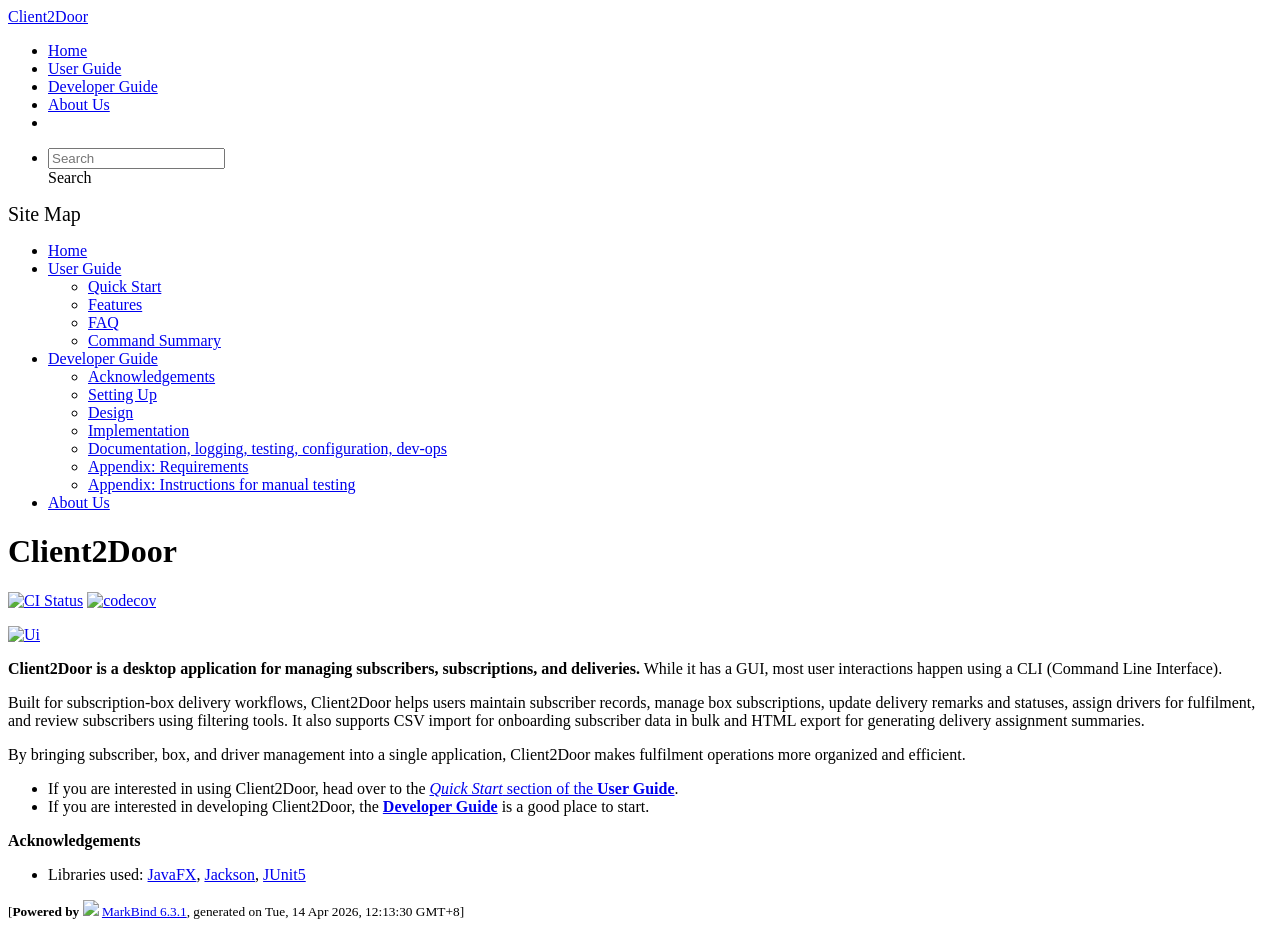
==== commit 1abe7077: "deploy: f58bafc13b7866adcda4f31b847461f60991f6db" ====
--- a/index.html
+++ b/index.html
@@ -12,7 +12,7 @@
   const baseUrl = '/tp'
 </script>
 <body  data-code-theme="light">
-<div id="app"><!--[--><header sticky><div data-v-26aac3dc><nav class="navbar navbar-expand-md d-print-none navbar-dark bg-dark" data-v-26aac3dc><div class="container-fluid" data-v-26aac3dc><div class="navbar-left" data-v-26aac3dc><!--[--><a href="/tp/index.html" title="Home" class="navbar-brand">Client2Door</a><!--]--></div><div class="navbar-default" data-v-26aac3dc><ul class="navbar-nav me-auto mt-2 mt-lg-0" data-v-26aac3dc><!--[--> <li><a href="/tp/index.html" class="nav-link">Home</a></li> <li><a href="/tp/UserGuide.html" class="nav-link">User Guide</a></li> <li><a href="/tp/DeveloperGuide.html" class="nav-link">Developer Guide</a></li> <li><a href="/tp/AboutUs.html" class="nav-link">About Us</a></li> <li><a href="https://github.com/se-edu/addressbook-level3" target="_blank" class="nav-link"><span><span aria-hidden="true" class="fab fa-github"></span></span></a></li> <!--]--></ul></div><ul class="navbar-nav navbar-right" data-v-26aac3dc><!--[--><li><form class="navbar-form"><div style="position:relative;" class="dropdown" data-v-00e26d0a><!--[--><input value="" data-bs-toggle="dropdown" type="text" class="form-control" placeholder="Search" autocomplete="off" data-v-00e26d0a><div class="form-control placeholder-div-hidden" data-v-00e26d0a>Search</div><!--]--><ul class="dropdown-menu search-dropdown-menu dropdown-menu-hidden dropdown-menu-end" data-v-00e26d0a><!--[--><!--]--></ul></div></form></li><!--]--></ul></div></nav><div style="display:none;" class="lower-navbar-container" data-v-26aac3dc><!--[--><!----><!----><!--]--></div></div></header> <div id="flex-body"><nav id="site-nav" data-v-6b1b63d2><!--[--><div class="site-nav-top"><div class="fw-bold mb-2" style="font-size:1.25rem;">Site Map</div></div> <div class="nav-component slim-scroll"><div class="site-nav-root"><!--[--><ul class="site-nav-list site-nav-list-root" data-v-6b1b63d2><!--[--><li><div class="site-nav-default-list-item site-nav-list-item-0" onclick="handleSiteNavClick(this)"><a href="/tp/index.html">Home</a></div></li> <li><div class="site-nav-default-list-item site-nav-list-item-0" onclick="handleSiteNavClick(this)"><a href="/tp/UserGuide.html">User Guide</a> <div class="site-nav-dropdown-btn-container"><i class="site-nav-dropdown-btn-icon site-nav-rotate-icon" onclick="handleSiteNavClick(this.parentNode.parentNode, false); event.stopPropagation();"><span class="glyphicon glyphicon-menu-down" aria-hidden="true"></span></i></div></div><ul class="site-nav-dropdown-container site-nav-dropdown-container-open site-nav-list"><li><div class="site-nav-default-list-item site-nav-list-item-1" onclick="handleSiteNavClick(this)"><a href="/tp/UserGuide.html#quick-start">Quick Start</a></div></li> <li><div class="site-nav-default-list-item site-nav-list-item-1" onclick="handleSiteNavClick(this)"><a href="/tp/UserGuide.html#features">Features</a></div></li> <li><div class="site-nav-default-list-item site-nav-list-item-1" onclick="handleSiteNavClick(this)"><a href="/tp/UserGuide.html#faq">FAQ</a></div></li> <li><div class="site-nav-default-list-item site-nav-list-item-1" onclick="handleSiteNavClick(this)"><a href="/tp/UserGuide.html#faq">Command Summary</a></div></li></ul></li> <li><div class="site-nav-default-list-item site-nav-list-item-0" onclick="handleSiteNavClick(this)"><a href="/tp/DeveloperGuide.html">Developer Guide</a> <div class="site-nav-dropdown-btn-container"><i class="site-nav-dropdown-btn-icon site-nav-rotate-icon" onclick="handleSiteNavClick(this.parentNode.parentNode, false); event.stopPropagation();"><span class="glyphicon glyphicon-menu-down" aria-hidden="true"></span></i></div></div><ul class="site-nav-dropdown-container site-nav-dropdown-container-open site-nav-list"><li><div class="site-nav-default-list-item site-nav-list-item-1" onclick="handleSiteNavClick(this)"><a href="/tp/DeveloperGuide.html#acknowledgements">Acknowledgements</a></div></li> <li><div class="site-nav-default-list-item site-nav-list-item-1" onclick="handleSiteNavClick(this)"><a href="/tp/DeveloperGuide.html#setting-up-getting-started">Setting Up</a></div></li> <li><div class="site-nav-default-list-item site-nav-list-item-1" onclick="handleSiteNavClick(this)"><a href="/tp/DeveloperGuide.html#design">Design</a></div></li> <li><div class="site-nav-default-list-item site-nav-list-item-1" onclick="handleSiteNavClick(this)"><a href="/tp/DeveloperGuide.html#implementation">Implementation</a></div></li> <li><div class="site-nav-default-list-item site-nav-list-item-1" onclick="handleSiteNavClick(this)"><a href="/tp/DeveloperGuide.html#documentation-logging-testing-configuration-dev-ops">Documentation, logging, testing, configuration, dev-ops</a></div></li> <li><div class="site-nav-default-list-item site-nav-list-item-1" onclick="handleSiteNavClick(this)"><a href="/tp/DeveloperGuide.html#appendix-requirements">Appendix: Requirements</a></div></li> <li><div class="site-nav-default-list-item site-nav-list-item-1" onclick="handleSiteNavClick(this)"><a href="/tp/DeveloperGuide.html#appendix-instructions-for-manual-testing">Appendix: Instructions for manual testing</a></div></li></ul></li> <li><div class="site-nav-default-list-item site-nav-list-item-0" onclick="handleSiteNavClick(this)"><a href="/tp/AboutUs.html">About Us</a></div></li><!--]--><!--v-if--></ul><!--]--></div></div><!--]--><!--v-if--></nav> <div id="content-wrapper"><h1 id="client2door">Client2Door<a class="fa fa-anchor" href="#client2door" onclick="event.stopPropagation()"></a></h1> <p><a href="https://github.com/se-edu/addressbook-level3/actions"><img src="https://github.com/se-edu/addressbook-level3/workflows/Java%20CI/badge.svg" alt="CI Status" class="img-fluid"></a> <a href="https://codecov.io/gh/se-edu/addressbook-level3"><img src="https://codecov.io/gh/se-edu/addressbook-level3/branch/master/graph/badge.svg" alt="codecov" class="img-fluid"></a></p> <p><a href="/tp/images/Ui.png" target="_self"><img src="/tp/images/Ui.png" alt="Ui" class="img-fluid"></a></p> <p><strong>Client2Door is a desktop application for managing subscribers, subscriptions, and deliveries.</strong> While it has a GUI, most user interactions happen using a CLI (Command Line Interface).</p> <p>Built for subscription-box delivery workflows, Client2Door helps users maintain subscriber records, manage box subscriptions, update delivery remarks and statuses, assign drivers for fulfilment, and review subscribers using filtering tools. It also supports CSV import for onboarding subscriber data in bulk and HTML export for generating delivery assignment summaries.</p> <p>By bringing subscriber, box, and driver management into a single application, Client2Door makes fulfilment operations more organized and efficient.</p> <ul><li>If you are interested in using Client2Door, head over to the <a href="/tp/UserGuide.html#quick-start"><em>Quick Start</em> section of the <strong>User Guide</strong></a>.</li> <li>If you are interested in developing Client2Door, the <a href="/tp/DeveloperGuide.html"><strong>Developer Guide</strong></a> is a good place to start.</li></ul> <p><strong>Acknowledgements</strong></p> <ul><li>Libraries used: <a href="https://openjfx.io/">JavaFX</a>, <a href="https://github.com/FasterXML/jackson">Jackson</a>, <a href="https://github.com/junit-team/junit5">JUnit5</a></li></ul></div> <nav id="page-nav" data-v-6b1b63d2><!--[--><div class="nav-component slim-scroll"></div><!--]--><!--v-if--></nav> <div class="scroll-top-button fa-lg d-print-none" style="display:none;bottom:2%;right:2%;position:fixed;" aria-hidden="true"><!--[--><i class="fas fa-arrow-circle-up"></i><!--]--></div></div> <footer><div class="text-center"><small>[<span><strong>Powered by</strong></span> <img src="https://markbind.org/favicon.ico" width="30"> <a href="https://markbind.org/">MarkBind 6.3.1</a>, generated on Tue, 14 Apr 2026, 11:36:25 GMT+8]</small></div></footer><!--]--></div>
+<div id="app"><!--[--><header sticky><div data-v-26aac3dc><nav class="navbar navbar-expand-md d-print-none navbar-dark bg-dark" data-v-26aac3dc><div class="container-fluid" data-v-26aac3dc><div class="navbar-left" data-v-26aac3dc><!--[--><a href="/tp/index.html" title="Home" class="navbar-brand">Client2Door</a><!--]--></div><div class="navbar-default" data-v-26aac3dc><ul class="navbar-nav me-auto mt-2 mt-lg-0" data-v-26aac3dc><!--[--> <li><a href="/tp/index.html" class="nav-link">Home</a></li> <li><a href="/tp/UserGuide.html" class="nav-link">User Guide</a></li> <li><a href="/tp/DeveloperGuide.html" class="nav-link">Developer Guide</a></li> <li><a href="/tp/AboutUs.html" class="nav-link">About Us</a></li> <li><a href="https://github.com/se-edu/addressbook-level3" target="_blank" class="nav-link"><span><span aria-hidden="true" class="fab fa-github"></span></span></a></li> <!--]--></ul></div><ul class="navbar-nav navbar-right" data-v-26aac3dc><!--[--><li><form class="navbar-form"><div style="position:relative;" class="dropdown" data-v-00e26d0a><!--[--><input value="" data-bs-toggle="dropdown" type="text" class="form-control" placeholder="Search" autocomplete="off" data-v-00e26d0a><div class="form-control placeholder-div-hidden" data-v-00e26d0a>Search</div><!--]--><ul class="dropdown-menu search-dropdown-menu dropdown-menu-hidden dropdown-menu-end" data-v-00e26d0a><!--[--><!--]--></ul></div></form></li><!--]--></ul></div></nav><div style="display:none;" class="lower-navbar-container" data-v-26aac3dc><!--[--><!----><!----><!--]--></div></div></header> <div id="flex-body"><nav id="site-nav" data-v-6b1b63d2><!--[--><div class="site-nav-top"><div class="fw-bold mb-2" style="font-size:1.25rem;">Site Map</div></div> <div class="nav-component slim-scroll"><div class="site-nav-root"><!--[--><ul class="site-nav-list site-nav-list-root" data-v-6b1b63d2><!--[--><li><div class="site-nav-default-list-item site-nav-list-item-0" onclick="handleSiteNavClick(this)"><a href="/tp/index.html">Home</a></div></li> <li><div class="site-nav-default-list-item site-nav-list-item-0" onclick="handleSiteNavClick(this)"><a href="/tp/UserGuide.html">User Guide</a> <div class="site-nav-dropdown-btn-container"><i class="site-nav-dropdown-btn-icon site-nav-rotate-icon" onclick="handleSiteNavClick(this.parentNode.parentNode, false); event.stopPropagation();"><span class="glyphicon glyphicon-menu-down" aria-hidden="true"></span></i></div></div><ul class="site-nav-dropdown-container site-nav-dropdown-container-open site-nav-list"><li><div class="site-nav-default-list-item site-nav-list-item-1" onclick="handleSiteNavClick(this)"><a href="/tp/UserGuide.html#quick-start">Quick Start</a></div></li> <li><div class="site-nav-default-list-item site-nav-list-item-1" onclick="handleSiteNavClick(this)"><a href="/tp/UserGuide.html#features">Features</a></div></li> <li><div class="site-nav-default-list-item site-nav-list-item-1" onclick="handleSiteNavClick(this)"><a href="/tp/UserGuide.html#faq">FAQ</a></div></li> <li><div class="site-nav-default-list-item site-nav-list-item-1" onclick="handleSiteNavClick(this)"><a href="/tp/UserGuide.html#faq">Command Summary</a></div></li></ul></li> <li><div class="site-nav-default-list-item site-nav-list-item-0" onclick="handleSiteNavClick(this)"><a href="/tp/DeveloperGuide.html">Developer Guide</a> <div class="site-nav-dropdown-btn-container"><i class="site-nav-dropdown-btn-icon site-nav-rotate-icon" onclick="handleSiteNavClick(this.parentNode.parentNode, false); event.stopPropagation();"><span class="glyphicon glyphicon-menu-down" aria-hidden="true"></span></i></div></div><ul class="site-nav-dropdown-container site-nav-dropdown-container-open site-nav-list"><li><div class="site-nav-default-list-item site-nav-list-item-1" onclick="handleSiteNavClick(this)"><a href="/tp/DeveloperGuide.html#acknowledgements">Acknowledgements</a></div></li> <li><div class="site-nav-default-list-item site-nav-list-item-1" onclick="handleSiteNavClick(this)"><a href="/tp/DeveloperGuide.html#setting-up-getting-started">Setting Up</a></div></li> <li><div class="site-nav-default-list-item site-nav-list-item-1" onclick="handleSiteNavClick(this)"><a href="/tp/DeveloperGuide.html#design">Design</a></div></li> <li><div class="site-nav-default-list-item site-nav-list-item-1" onclick="handleSiteNavClick(this)"><a href="/tp/DeveloperGuide.html#implementation">Implementation</a></div></li> <li><div class="site-nav-default-list-item site-nav-list-item-1" onclick="handleSiteNavClick(this)"><a href="/tp/DeveloperGuide.html#documentation-logging-testing-configuration-dev-ops">Documentation, logging, testing, configuration, dev-ops</a></div></li> <li><div class="site-nav-default-list-item site-nav-list-item-1" onclick="handleSiteNavClick(this)"><a href="/tp/DeveloperGuide.html#appendix-requirements">Appendix: Requirements</a></div></li> <li><div class="site-nav-default-list-item site-nav-list-item-1" onclick="handleSiteNavClick(this)"><a href="/tp/DeveloperGuide.html#appendix-instructions-for-manual-testing">Appendix: Instructions for manual testing</a></div></li></ul></li> <li><div class="site-nav-default-list-item site-nav-list-item-0" onclick="handleSiteNavClick(this)"><a href="/tp/AboutUs.html">About Us</a></div></li><!--]--><!--v-if--></ul><!--]--></div></div><!--]--><!--v-if--></nav> <div id="content-wrapper"><h1 id="client2door">Client2Door<a class="fa fa-anchor" href="#client2door" onclick="event.stopPropagation()"></a></h1> <p><a href="https://github.com/se-edu/addressbook-level3/actions"><img src="https://github.com/se-edu/addressbook-level3/workflows/Java%20CI/badge.svg" alt="CI Status" class="img-fluid"></a> <a href="https://codecov.io/gh/se-edu/addressbook-level3"><img src="https://codecov.io/gh/se-edu/addressbook-level3/branch/master/graph/badge.svg" alt="codecov" class="img-fluid"></a></p> <p><a href="/tp/images/Ui.png" target="_self"><img src="/tp/images/Ui.png" alt="Ui" class="img-fluid"></a></p> <p><strong>Client2Door is a desktop application for managing subscribers, subscriptions, and deliveries.</strong> While it has a GUI, most user interactions happen using a CLI (Command Line Interface).</p> <p>Built for subscription-box delivery workflows, Client2Door helps users maintain subscriber records, manage box subscriptions, update delivery remarks and statuses, assign drivers for fulfilment, and review subscribers using filtering tools. It also supports CSV import for onboarding subscriber data in bulk and HTML export for generating delivery assignment summaries.</p> <p>By bringing subscriber, box, and driver management into a single application, Client2Door makes fulfilment operations more organized and efficient.</p> <ul><li>If you are interested in using Client2Door, head over to the <a href="/tp/UserGuide.html#quick-start"><em>Quick Start</em> section of the <strong>User Guide</strong></a>.</li> <li>If you are interested in developing Client2Door, the <a href="/tp/DeveloperGuide.html"><strong>Developer Guide</strong></a> is a good place to start.</li></ul> <p><strong>Acknowledgements</strong></p> <ul><li>Libraries used: <a href="https://openjfx.io/">JavaFX</a>, <a href="https://github.com/FasterXML/jackson">Jackson</a>, <a href="https://github.com/junit-team/junit5">JUnit5</a></li></ul></div> <nav id="page-nav" data-v-6b1b63d2><!--[--><div class="nav-component slim-scroll"></div><!--]--><!--v-if--></nav> <div class="scroll-top-button fa-lg d-print-none" style="display:none;bottom:2%;right:2%;position:fixed;" aria-hidden="true"><!--[--><i class="fas fa-arrow-circle-up"></i><!--]--></div></div> <footer><div class="text-center"><small>[<span><strong>Powered by</strong></span> <img src="https://markbind.org/favicon.ico" width="30"> <a href="https://markbind.org/">MarkBind 6.3.1</a>, generated on Tue, 14 Apr 2026, 12:13:30 GMT+8]</small></div></footer><!--]--></div>
 </body><script src="/tp/markbind/js/bootstrap-utility.min.js"></script>
 <script src="/tp/markbind/js/polyfill.min.js"></script>
 <script src="/tp/markbind/js/vue.global.prod.min.js"></script>
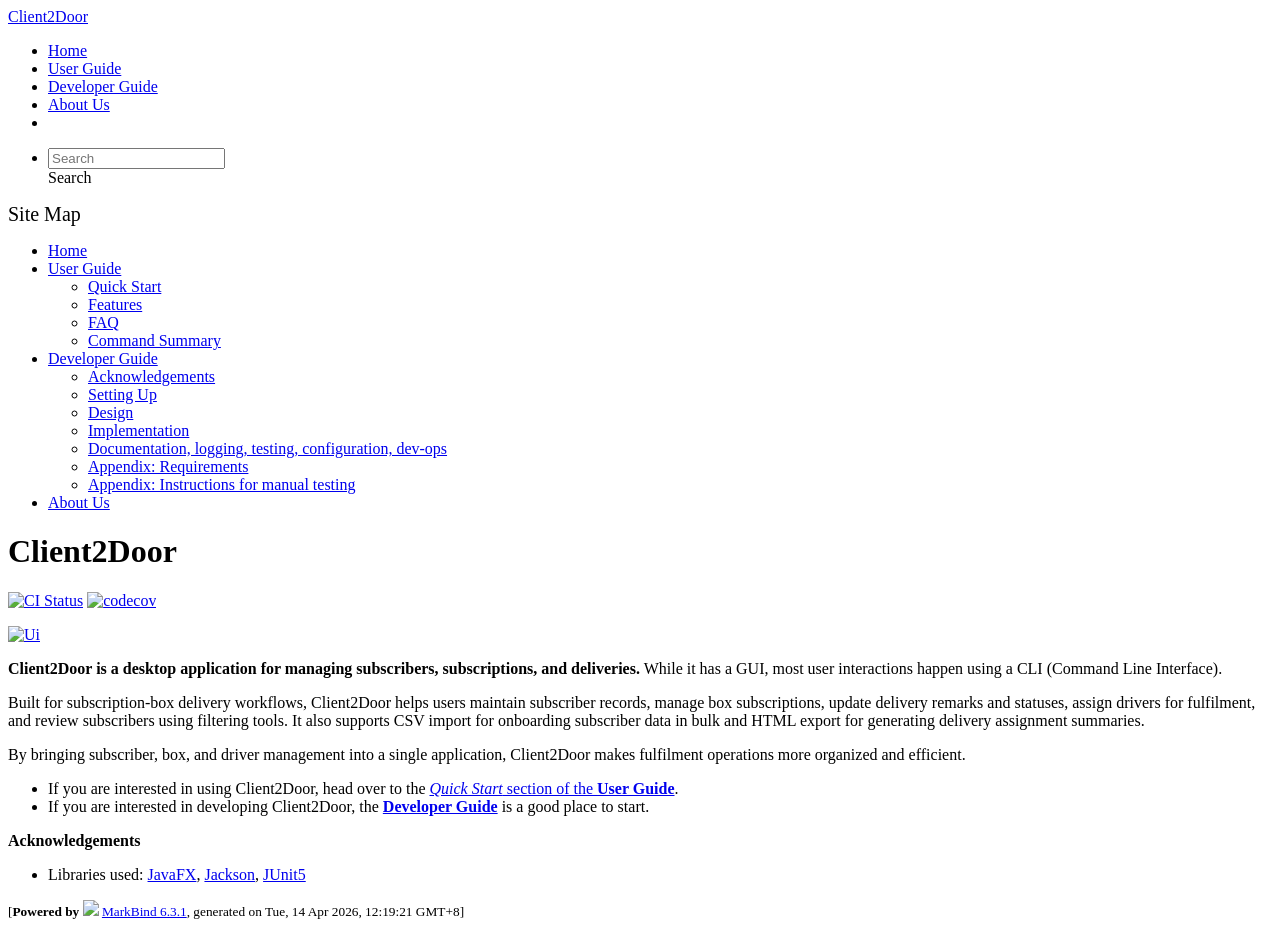
==== commit e28ca29e: "deploy: a9f06ceea155bcba9337973321ba9f0d226c8f4e" ====
--- a/index.html
+++ b/index.html
@@ -12,7 +12,7 @@
   const baseUrl = '/tp'
 </script>
 <body  data-code-theme="light">
-<div id="app"><!--[--><header sticky><div data-v-26aac3dc><nav class="navbar navbar-expand-md d-print-none navbar-dark bg-dark" data-v-26aac3dc><div class="container-fluid" data-v-26aac3dc><div class="navbar-left" data-v-26aac3dc><!--[--><a href="/tp/index.html" title="Home" class="navbar-brand">Client2Door</a><!--]--></div><div class="navbar-default" data-v-26aac3dc><ul class="navbar-nav me-auto mt-2 mt-lg-0" data-v-26aac3dc><!--[--> <li><a href="/tp/index.html" class="nav-link">Home</a></li> <li><a href="/tp/UserGuide.html" class="nav-link">User Guide</a></li> <li><a href="/tp/DeveloperGuide.html" class="nav-link">Developer Guide</a></li> <li><a href="/tp/AboutUs.html" class="nav-link">About Us</a></li> <li><a href="https://github.com/se-edu/addressbook-level3" target="_blank" class="nav-link"><span><span aria-hidden="true" class="fab fa-github"></span></span></a></li> <!--]--></ul></div><ul class="navbar-nav navbar-right" data-v-26aac3dc><!--[--><li><form class="navbar-form"><div style="position:relative;" class="dropdown" data-v-00e26d0a><!--[--><input value="" data-bs-toggle="dropdown" type="text" class="form-control" placeholder="Search" autocomplete="off" data-v-00e26d0a><div class="form-control placeholder-div-hidden" data-v-00e26d0a>Search</div><!--]--><ul class="dropdown-menu search-dropdown-menu dropdown-menu-hidden dropdown-menu-end" data-v-00e26d0a><!--[--><!--]--></ul></div></form></li><!--]--></ul></div></nav><div style="display:none;" class="lower-navbar-container" data-v-26aac3dc><!--[--><!----><!----><!--]--></div></div></header> <div id="flex-body"><nav id="site-nav" data-v-6b1b63d2><!--[--><div class="site-nav-top"><div class="fw-bold mb-2" style="font-size:1.25rem;">Site Map</div></div> <div class="nav-component slim-scroll"><div class="site-nav-root"><!--[--><ul class="site-nav-list site-nav-list-root" data-v-6b1b63d2><!--[--><li><div class="site-nav-default-list-item site-nav-list-item-0" onclick="handleSiteNavClick(this)"><a href="/tp/index.html">Home</a></div></li> <li><div class="site-nav-default-list-item site-nav-list-item-0" onclick="handleSiteNavClick(this)"><a href="/tp/UserGuide.html">User Guide</a> <div class="site-nav-dropdown-btn-container"><i class="site-nav-dropdown-btn-icon site-nav-rotate-icon" onclick="handleSiteNavClick(this.parentNode.parentNode, false); event.stopPropagation();"><span class="glyphicon glyphicon-menu-down" aria-hidden="true"></span></i></div></div><ul class="site-nav-dropdown-container site-nav-dropdown-container-open site-nav-list"><li><div class="site-nav-default-list-item site-nav-list-item-1" onclick="handleSiteNavClick(this)"><a href="/tp/UserGuide.html#quick-start">Quick Start</a></div></li> <li><div class="site-nav-default-list-item site-nav-list-item-1" onclick="handleSiteNavClick(this)"><a href="/tp/UserGuide.html#features">Features</a></div></li> <li><div class="site-nav-default-list-item site-nav-list-item-1" onclick="handleSiteNavClick(this)"><a href="/tp/UserGuide.html#faq">FAQ</a></div></li> <li><div class="site-nav-default-list-item site-nav-list-item-1" onclick="handleSiteNavClick(this)"><a href="/tp/UserGuide.html#faq">Command Summary</a></div></li></ul></li> <li><div class="site-nav-default-list-item site-nav-list-item-0" onclick="handleSiteNavClick(this)"><a href="/tp/DeveloperGuide.html">Developer Guide</a> <div class="site-nav-dropdown-btn-container"><i class="site-nav-dropdown-btn-icon site-nav-rotate-icon" onclick="handleSiteNavClick(this.parentNode.parentNode, false); event.stopPropagation();"><span class="glyphicon glyphicon-menu-down" aria-hidden="true"></span></i></div></div><ul class="site-nav-dropdown-container site-nav-dropdown-container-open site-nav-list"><li><div class="site-nav-default-list-item site-nav-list-item-1" onclick="handleSiteNavClick(this)"><a href="/tp/DeveloperGuide.html#acknowledgements">Acknowledgements</a></div></li> <li><div class="site-nav-default-list-item site-nav-list-item-1" onclick="handleSiteNavClick(this)"><a href="/tp/DeveloperGuide.html#setting-up-getting-started">Setting Up</a></div></li> <li><div class="site-nav-default-list-item site-nav-list-item-1" onclick="handleSiteNavClick(this)"><a href="/tp/DeveloperGuide.html#design">Design</a></div></li> <li><div class="site-nav-default-list-item site-nav-list-item-1" onclick="handleSiteNavClick(this)"><a href="/tp/DeveloperGuide.html#implementation">Implementation</a></div></li> <li><div class="site-nav-default-list-item site-nav-list-item-1" onclick="handleSiteNavClick(this)"><a href="/tp/DeveloperGuide.html#documentation-logging-testing-configuration-dev-ops">Documentation, logging, testing, configuration, dev-ops</a></div></li> <li><div class="site-nav-default-list-item site-nav-list-item-1" onclick="handleSiteNavClick(this)"><a href="/tp/DeveloperGuide.html#appendix-requirements">Appendix: Requirements</a></div></li> <li><div class="site-nav-default-list-item site-nav-list-item-1" onclick="handleSiteNavClick(this)"><a href="/tp/DeveloperGuide.html#appendix-instructions-for-manual-testing">Appendix: Instructions for manual testing</a></div></li></ul></li> <li><div class="site-nav-default-list-item site-nav-list-item-0" onclick="handleSiteNavClick(this)"><a href="/tp/AboutUs.html">About Us</a></div></li><!--]--><!--v-if--></ul><!--]--></div></div><!--]--><!--v-if--></nav> <div id="content-wrapper"><h1 id="client2door">Client2Door<a class="fa fa-anchor" href="#client2door" onclick="event.stopPropagation()"></a></h1> <p><a href="https://github.com/se-edu/addressbook-level3/actions"><img src="https://github.com/se-edu/addressbook-level3/workflows/Java%20CI/badge.svg" alt="CI Status" class="img-fluid"></a> <a href="https://codecov.io/gh/se-edu/addressbook-level3"><img src="https://codecov.io/gh/se-edu/addressbook-level3/branch/master/graph/badge.svg" alt="codecov" class="img-fluid"></a></p> <p><a href="/tp/images/Ui.png" target="_self"><img src="/tp/images/Ui.png" alt="Ui" class="img-fluid"></a></p> <p><strong>Client2Door is a desktop application for managing subscribers, subscriptions, and deliveries.</strong> While it has a GUI, most user interactions happen using a CLI (Command Line Interface).</p> <p>Built for subscription-box delivery workflows, Client2Door helps users maintain subscriber records, manage box subscriptions, update delivery remarks and statuses, assign drivers for fulfilment, and review subscribers using filtering tools. It also supports CSV import for onboarding subscriber data in bulk and HTML export for generating delivery assignment summaries.</p> <p>By bringing subscriber, box, and driver management into a single application, Client2Door makes fulfilment operations more organized and efficient.</p> <ul><li>If you are interested in using Client2Door, head over to the <a href="/tp/UserGuide.html#quick-start"><em>Quick Start</em> section of the <strong>User Guide</strong></a>.</li> <li>If you are interested in developing Client2Door, the <a href="/tp/DeveloperGuide.html"><strong>Developer Guide</strong></a> is a good place to start.</li></ul> <p><strong>Acknowledgements</strong></p> <ul><li>Libraries used: <a href="https://openjfx.io/">JavaFX</a>, <a href="https://github.com/FasterXML/jackson">Jackson</a>, <a href="https://github.com/junit-team/junit5">JUnit5</a></li></ul></div> <nav id="page-nav" data-v-6b1b63d2><!--[--><div class="nav-component slim-scroll"></div><!--]--><!--v-if--></nav> <div class="scroll-top-button fa-lg d-print-none" style="display:none;bottom:2%;right:2%;position:fixed;" aria-hidden="true"><!--[--><i class="fas fa-arrow-circle-up"></i><!--]--></div></div> <footer><div class="text-center"><small>[<span><strong>Powered by</strong></span> <img src="https://markbind.org/favicon.ico" width="30"> <a href="https://markbind.org/">MarkBind 6.3.1</a>, generated on Tue, 14 Apr 2026, 12:13:30 GMT+8]</small></div></footer><!--]--></div>
+<div id="app"><!--[--><header sticky><div data-v-26aac3dc><nav class="navbar navbar-expand-md d-print-none navbar-dark bg-dark" data-v-26aac3dc><div class="container-fluid" data-v-26aac3dc><div class="navbar-left" data-v-26aac3dc><!--[--><a href="/tp/index.html" title="Home" class="navbar-brand">Client2Door</a><!--]--></div><div class="navbar-default" data-v-26aac3dc><ul class="navbar-nav me-auto mt-2 mt-lg-0" data-v-26aac3dc><!--[--> <li><a href="/tp/index.html" class="nav-link">Home</a></li> <li><a href="/tp/UserGuide.html" class="nav-link">User Guide</a></li> <li><a href="/tp/DeveloperGuide.html" class="nav-link">Developer Guide</a></li> <li><a href="/tp/AboutUs.html" class="nav-link">About Us</a></li> <li><a href="https://github.com/se-edu/addressbook-level3" target="_blank" class="nav-link"><span><span aria-hidden="true" class="fab fa-github"></span></span></a></li> <!--]--></ul></div><ul class="navbar-nav navbar-right" data-v-26aac3dc><!--[--><li><form class="navbar-form"><div style="position:relative;" class="dropdown" data-v-00e26d0a><!--[--><input value="" data-bs-toggle="dropdown" type="text" class="form-control" placeholder="Search" autocomplete="off" data-v-00e26d0a><div class="form-control placeholder-div-hidden" data-v-00e26d0a>Search</div><!--]--><ul class="dropdown-menu search-dropdown-menu dropdown-menu-hidden dropdown-menu-end" data-v-00e26d0a><!--[--><!--]--></ul></div></form></li><!--]--></ul></div></nav><div style="display:none;" class="lower-navbar-container" data-v-26aac3dc><!--[--><!----><!----><!--]--></div></div></header> <div id="flex-body"><nav id="site-nav" data-v-6b1b63d2><!--[--><div class="site-nav-top"><div class="fw-bold mb-2" style="font-size:1.25rem;">Site Map</div></div> <div class="nav-component slim-scroll"><div class="site-nav-root"><!--[--><ul class="site-nav-list site-nav-list-root" data-v-6b1b63d2><!--[--><li><div class="site-nav-default-list-item site-nav-list-item-0" onclick="handleSiteNavClick(this)"><a href="/tp/index.html">Home</a></div></li> <li><div class="site-nav-default-list-item site-nav-list-item-0" onclick="handleSiteNavClick(this)"><a href="/tp/UserGuide.html">User Guide</a> <div class="site-nav-dropdown-btn-container"><i class="site-nav-dropdown-btn-icon site-nav-rotate-icon" onclick="handleSiteNavClick(this.parentNode.parentNode, false); event.stopPropagation();"><span class="glyphicon glyphicon-menu-down" aria-hidden="true"></span></i></div></div><ul class="site-nav-dropdown-container site-nav-dropdown-container-open site-nav-list"><li><div class="site-nav-default-list-item site-nav-list-item-1" onclick="handleSiteNavClick(this)"><a href="/tp/UserGuide.html#quick-start">Quick Start</a></div></li> <li><div class="site-nav-default-list-item site-nav-list-item-1" onclick="handleSiteNavClick(this)"><a href="/tp/UserGuide.html#features">Features</a></div></li> <li><div class="site-nav-default-list-item site-nav-list-item-1" onclick="handleSiteNavClick(this)"><a href="/tp/UserGuide.html#faq">FAQ</a></div></li> <li><div class="site-nav-default-list-item site-nav-list-item-1" onclick="handleSiteNavClick(this)"><a href="/tp/UserGuide.html#faq">Command Summary</a></div></li></ul></li> <li><div class="site-nav-default-list-item site-nav-list-item-0" onclick="handleSiteNavClick(this)"><a href="/tp/DeveloperGuide.html">Developer Guide</a> <div class="site-nav-dropdown-btn-container"><i class="site-nav-dropdown-btn-icon site-nav-rotate-icon" onclick="handleSiteNavClick(this.parentNode.parentNode, false); event.stopPropagation();"><span class="glyphicon glyphicon-menu-down" aria-hidden="true"></span></i></div></div><ul class="site-nav-dropdown-container site-nav-dropdown-container-open site-nav-list"><li><div class="site-nav-default-list-item site-nav-list-item-1" onclick="handleSiteNavClick(this)"><a href="/tp/DeveloperGuide.html#acknowledgements">Acknowledgements</a></div></li> <li><div class="site-nav-default-list-item site-nav-list-item-1" onclick="handleSiteNavClick(this)"><a href="/tp/DeveloperGuide.html#setting-up-getting-started">Setting Up</a></div></li> <li><div class="site-nav-default-list-item site-nav-list-item-1" onclick="handleSiteNavClick(this)"><a href="/tp/DeveloperGuide.html#design">Design</a></div></li> <li><div class="site-nav-default-list-item site-nav-list-item-1" onclick="handleSiteNavClick(this)"><a href="/tp/DeveloperGuide.html#implementation">Implementation</a></div></li> <li><div class="site-nav-default-list-item site-nav-list-item-1" onclick="handleSiteNavClick(this)"><a href="/tp/DeveloperGuide.html#documentation-logging-testing-configuration-dev-ops">Documentation, logging, testing, configuration, dev-ops</a></div></li> <li><div class="site-nav-default-list-item site-nav-list-item-1" onclick="handleSiteNavClick(this)"><a href="/tp/DeveloperGuide.html#appendix-requirements">Appendix: Requirements</a></div></li> <li><div class="site-nav-default-list-item site-nav-list-item-1" onclick="handleSiteNavClick(this)"><a href="/tp/DeveloperGuide.html#appendix-instructions-for-manual-testing">Appendix: Instructions for manual testing</a></div></li></ul></li> <li><div class="site-nav-default-list-item site-nav-list-item-0" onclick="handleSiteNavClick(this)"><a href="/tp/AboutUs.html">About Us</a></div></li><!--]--><!--v-if--></ul><!--]--></div></div><!--]--><!--v-if--></nav> <div id="content-wrapper"><h1 id="client2door">Client2Door<a class="fa fa-anchor" href="#client2door" onclick="event.stopPropagation()"></a></h1> <p><a href="https://github.com/se-edu/addressbook-level3/actions"><img src="https://github.com/se-edu/addressbook-level3/workflows/Java%20CI/badge.svg" alt="CI Status" class="img-fluid"></a> <a href="https://codecov.io/gh/se-edu/addressbook-level3"><img src="https://codecov.io/gh/se-edu/addressbook-level3/branch/master/graph/badge.svg" alt="codecov" class="img-fluid"></a></p> <p><a href="/tp/images/Ui.png" target="_self"><img src="/tp/images/Ui.png" alt="Ui" class="img-fluid"></a></p> <p><strong>Client2Door is a desktop application for managing subscribers, subscriptions, and deliveries.</strong> While it has a GUI, most user interactions happen using a CLI (Command Line Interface).</p> <p>Built for subscription-box delivery workflows, Client2Door helps users maintain subscriber records, manage box subscriptions, update delivery remarks and statuses, assign drivers for fulfilment, and review subscribers using filtering tools. It also supports CSV import for onboarding subscriber data in bulk and HTML export for generating delivery assignment summaries.</p> <p>By bringing subscriber, box, and driver management into a single application, Client2Door makes fulfilment operations more organized and efficient.</p> <ul><li>If you are interested in using Client2Door, head over to the <a href="/tp/UserGuide.html#quick-start"><em>Quick Start</em> section of the <strong>User Guide</strong></a>.</li> <li>If you are interested in developing Client2Door, the <a href="/tp/DeveloperGuide.html"><strong>Developer Guide</strong></a> is a good place to start.</li></ul> <p><strong>Acknowledgements</strong></p> <ul><li>Libraries used: <a href="https://openjfx.io/">JavaFX</a>, <a href="https://github.com/FasterXML/jackson">Jackson</a>, <a href="https://github.com/junit-team/junit5">JUnit5</a></li></ul></div> <nav id="page-nav" data-v-6b1b63d2><!--[--><div class="nav-component slim-scroll"></div><!--]--><!--v-if--></nav> <div class="scroll-top-button fa-lg d-print-none" style="display:none;bottom:2%;right:2%;position:fixed;" aria-hidden="true"><!--[--><i class="fas fa-arrow-circle-up"></i><!--]--></div></div> <footer><div class="text-center"><small>[<span><strong>Powered by</strong></span> <img src="https://markbind.org/favicon.ico" width="30"> <a href="https://markbind.org/">MarkBind 6.3.1</a>, generated on Tue, 14 Apr 2026, 12:19:21 GMT+8]</small></div></footer><!--]--></div>
 </body><script src="/tp/markbind/js/bootstrap-utility.min.js"></script>
 <script src="/tp/markbind/js/polyfill.min.js"></script>
 <script src="/tp/markbind/js/vue.global.prod.min.js"></script>
